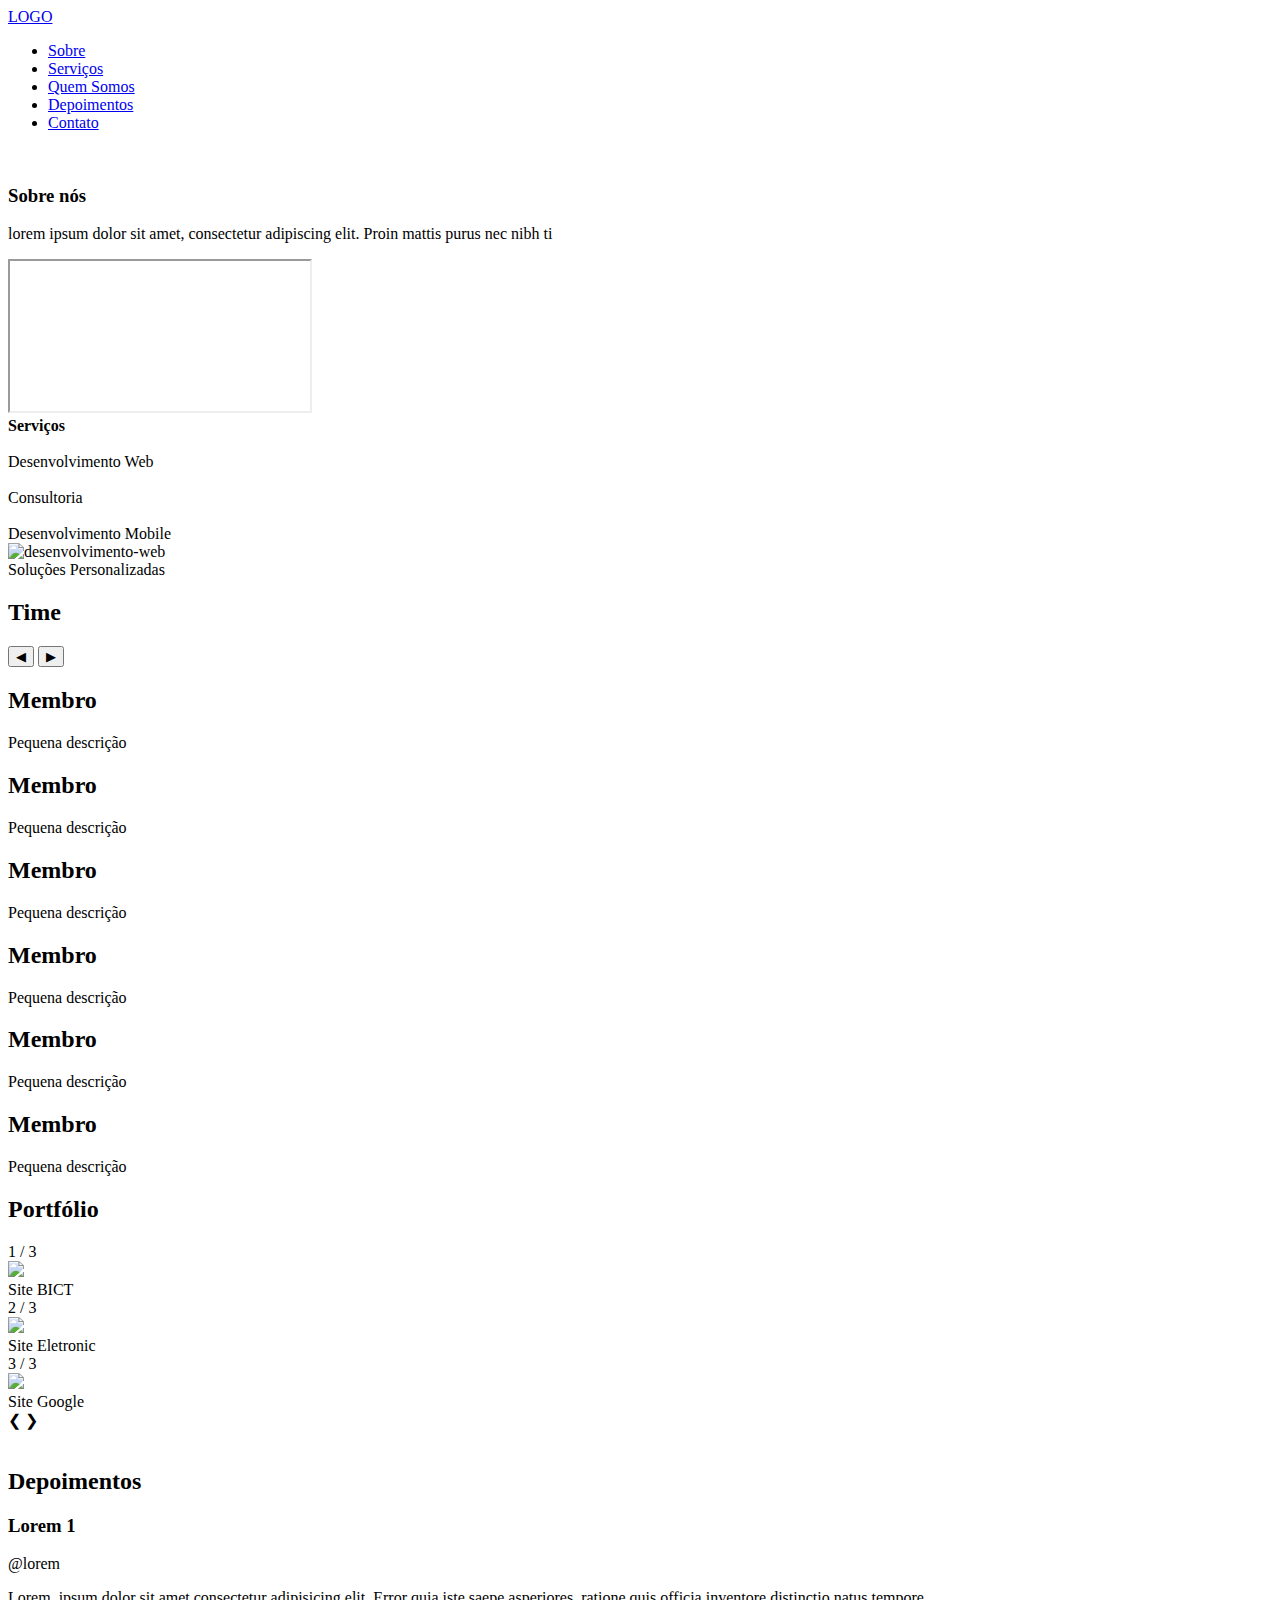
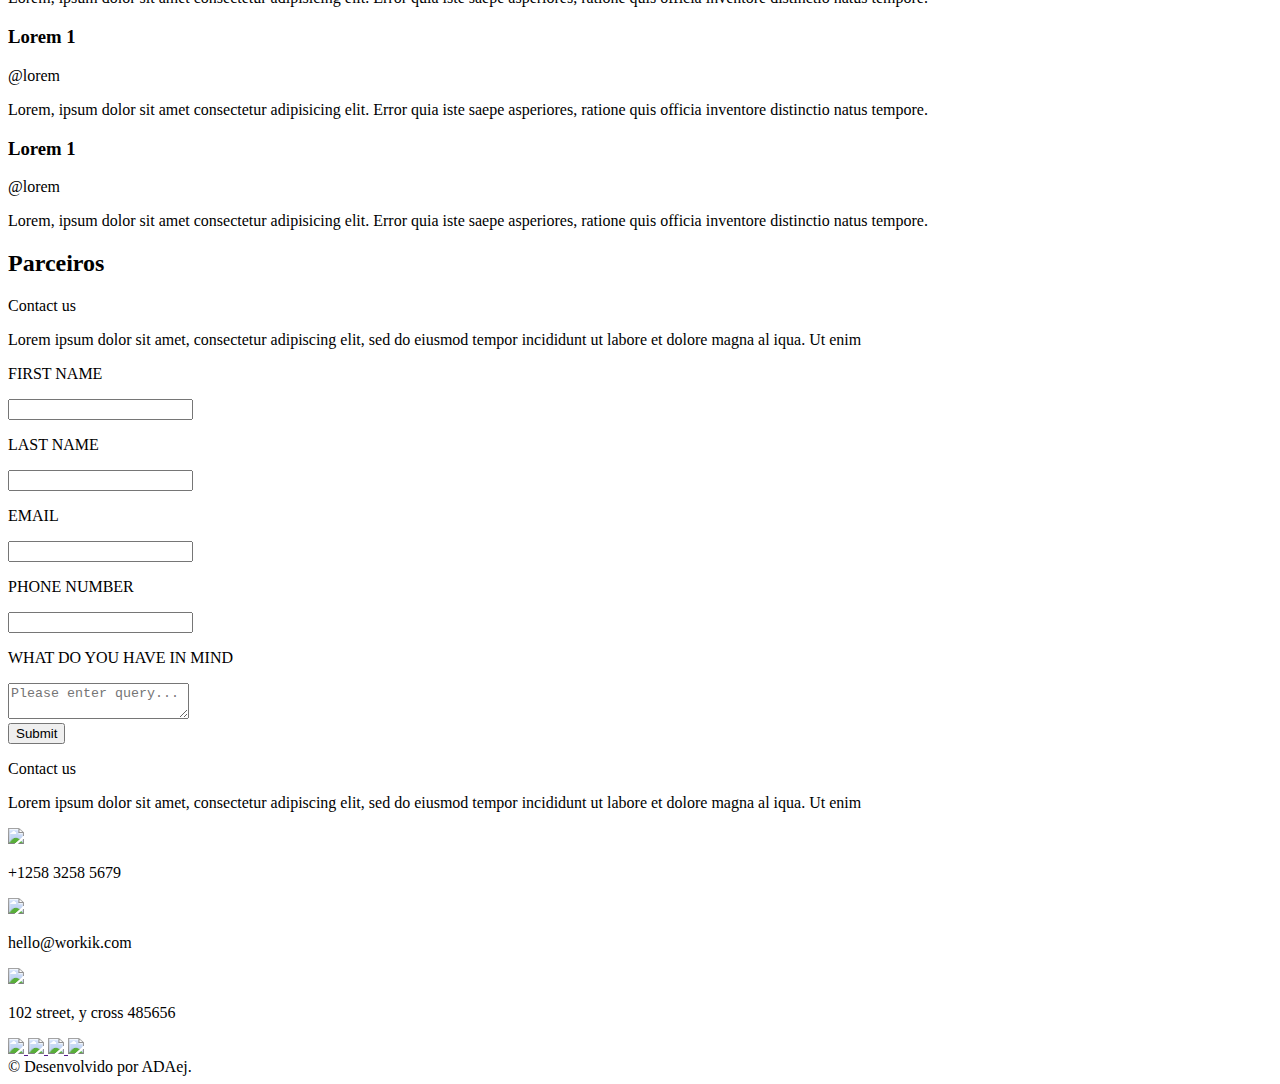
==== index.html @ 1f0f3c79 "Merge pull request #1 from devmarcosantonio/main" ====
<!DOCTYPE html>
<html lang="pt-br">
<head>
    <meta charset="UTF-8">
    <meta name="viewport" content="width=device-width, initial-scale=1.0">

    <link rel="stylesheet" href="./src/css/navbar.css">
    <link rel="stylesheet" href="./src/css/tela_principal.css">
    <link rel="stylesheet" href="./src/css/sobre.css">
    <link rel="stylesheet" href="./src/css/servicos.css">
    <link rel="stylesheet" href="./src/css/time.css">
    <link rel="stylesheet" href="./src/css/portfolio.css">
    <link rel="stylesheet" href="./src/css/depoimentos.css">
    <link rel="stylesheet" href="./src/css/parceiros.css">
    <link rel="stylesheet" href="./src/css/contact_us.css">
    <link rel="stylesheet" href="./src/css/footer.css">
    <link rel="stylesheet" href="./src/css/global.css">
    
</head>

<body>
    <header>
        <nav>
          <a class="logo" href="/">LOGO</a>

          <div class="mobile-menu">
            <div class="line1"></div>
            <div class="line2"></div>
            <div class="line3"></div>
          </div>
          
          <ul class="nav-list">
            <li><a href="#Sobre">Sobre</a></li>
            <li><a href="#Servicos">Serviços</a></li>
            <li><a href="#Quem">Quem Somos</a></li>
            <li><a href="#Depoimentos">Depoimentos</a></li>
            <li><a href="#Contato">Contato</a></li>
          </ul>
        </nav>
    </header>

    <section>
        <div class="container-tela-principal">
            <img class="image-tela-principal" src="./src/img/tela_principal.png" alt="">
            <div class="text-tela-principal">
                <span id="changingText"></span>
                <div class="barra-digitacao"></div>
            </div>
        </div>
    </section>

    <section>
        <div class="container-sobrenos">   
            <div class="txt-sobrenos">
                <h3 class="title">Sobre nós</h3>
                <p>lorem ipsum dolor sit amet, consectetur adipiscing elit. Proin mattis purus nec nibh ti</p>
            </div>
            <div class="video-sobrenos">
                <iframe src="https://www.youtube.com/embed/tgbNymZ7vqY"></iframe>
            </div>
        </div>
    </section>

    <section>
        <div class="title-servicos">
            <b>Serviços</b>
        </div>
        <div class="container-servicos">
            <div>
                <img src="./src/img/desenvolvimento-web.png" alt="">
                <br>Desenvolvimento Web
            </div>
            <div>
                <img src="./src/img/consultoria.jpeg" alt="">
                <br>Consultoria
            </div>
            <div>
                <img src="./src/img/desenvolvimento-mobile.png" alt="">
                <br>Desenvolvimento Mobile
            </div>
            <div>
                <img src="./src/img/solucoes-personalizadas.png" alt="desenvolvimento-web">
                <br>Soluções Personalizadas
            </div>
        </div>
    </section>

    <section class="page_time">
        <h2 class="title_time">Time</h2>

        <div class="container_time">
            <button class="arrow-left control" aria-label="Previous image">◀</button>
            <button class="arrow-right control" aria-label="Next Image">▶</button>
            
            <div class="gallery-wrapper">
             
                <div class="item current-item">
                    <div class="photo_member"> </div>
                    <h2 class="name_member">Membro</h2>
                    <p class="description">Pequena descrição</p>
                </div>
                <div class="item current-item">
                    <div class="photo_member"></div>
                    <h2 class="name_member">Membro</h2>
                    <p class="description">Pequena descrição</p>
                </div>
                <div class="item current-item">
                    <div class="photo_member"></div>
                    <h2 class="name_member">Membro</h2>
                    <p class="description">Pequena descrição</p>
                </div>
                <div class="item current-item">
                    <div class="photo_member"> </div>
                    <h2 class="name_member">Membro</h2>
                    <p class="description">Pequena descrição</p>
                </div>
                <div class="item current-item">
                    <div class="photo_member"></div>
                    <h2 class="name_member">Membro</h2>
                    <p class="description">Pequena descrição</p>
                </div>
                <div class="item current-item">
                    <div class="photo_member"></div>
                    <h2 class="name_member">Membro</h2>
                    <p class="description">Pequena descrição</p>
                </div>
          </div>
        </div>
    </section>

    <section>
        <div class="slideshow-container">
            <h2 class="titulo">Portfólio</h2>
            <div class="mySlides fade">
            <div class="numbertext">1 / 3</div>
            <img src="./src/img/portifolio-exemplo1.png" style="width:100%">
            <div class="text">Site BICT</div>
            </div>
        
            <div class="mySlides fade">
            <div class="numbertext">2 / 3</div>
            <img src="./src/img/portifolio-exemplo2.png" style="width:100%">
            <div class="text">Site Eletronic</div>
            </div>
        
            <div class="mySlides fade">
            <div class="numbertext">3 / 3</div>
            <img src="./src/img/portifolio-exemplo3.png" style="width:100%">
            <div class="text">Site Google</div>
            </div>
        
            
            <a class="prev" onclick="plusSlides(-1)">&#10094;</a>
            <a class="next" onclick="plusSlides(1)">&#10095;</a>
        </div>
        <br>
        
        <div style="text-align:center">
            <span class="dot" onclick="currentSlide(1)"></span>
            <span class="dot" onclick="currentSlide(2)"></span>
            <span class="dot" onclick="currentSlide(3)"></span>
        </div>
    </section>

    <section class="page_depoimentos" >
        
        <h2 class="title_depoimentos">Depoimentos</h2>
        
        <div class="container_depoimentos">
          
            <div class="item_depoimentos">
                <div class="header_itemdepoimentos">
                    <div class="picture_depoimentos"> </div>
                    
                    <div class="name_nick_item_depoimentos">
                        <h3 >Lorem 1</h3>
                        <p> @lorem</p>
                    </div>
                </div>


                <p>Lorem, ipsum dolor sit amet consectetur adipisicing elit. Error quia iste saepe asperiores, ratione quis officia inventore distinctio natus tempore.</p>
    
            </div>
    
            <div class="item_depoimentos">

                <div class="header_itemdepoimentos">
                    <div class="picture_depoimentos"> </div>
                    
                    <div class="name_nick_item_depoimentos">
                        <h3 >Lorem 1</h3>
                        <p> @lorem</p>
                    </div>
                </div>
                <p>Lorem, ipsum dolor sit amet consectetur adipisicing elit. Error quia iste saepe asperiores, ratione quis officia inventore distinctio natus tempore.</p>
    
            </div>

            <div class="item_depoimentos">

                <div class="header_itemdepoimentos">
                    <div class="picture_depoimentos"> </div>
                    
                    <div class="name_nick_item_depoimentos">
                        <h3 >Lorem 1</h3>
                        <p> @lorem</p>
                    </div>
                </div>
                <p>Lorem, ipsum dolor sit amet consectetur adipisicing elit. Error quia iste saepe asperiores, ratione quis officia inventore distinctio natus tempore.</p>
    
            </div>
    
         </div>
    </section>

    <section class="page_parceiros">
        <h2 class="title_parceiros title_depoimentos">Parceiros</h2>

        <div class="container_parceiros">
            
            <div class="item_parceiros"></div>
            <div class="item_parceiros"></div>

        </div>
    </section>

    <section>
        <div class="contact_us_green">
            <div class="responsive-container-block big-container">
                <div class="responsive-container-block container">
                    <div class="responsive-cell-block wk-tab-12 wk-mobile-12 wk-desk-7 wk-ipadp-10 line" id="i69b-2">
                        <form class="form-box">
                            
                            <div class="container-block form-wrapper">
                                
                                <div class="head-text-box">
                                    <p class="text-blk contactus-head">
                                    Contact us
                                    </p>
                                    <p class="text-blk contactus-subhead">
                                    Lorem ipsum dolor sit amet, consectetur adipiscing elit, sed do eiusmod tempor incididunt ut labore et dolore magna al iqua. Ut enim
                                    </p>
                                </div>
                            
                                <div class="responsive-container-block">
                                    
                                    <div class="responsive-cell-block wk-ipadp-6 wk-tab-12 wk-mobile-12 wk-desk-6" id="i10mt-6">
                                        <p class="text-blk input-title">
                                        FIRST NAME
                                        </p>
                                        <input class="input" id="ijowk-6" name="FirstName">
                                    </div>

                                    <div class="responsive-cell-block wk-desk-6 wk-ipadp-6 wk-tab-12 wk-mobile-12">
                                        <p class="text-blk input-title">
                                        LAST NAME
                                        </p>
                                        <input class="input" id="indfi-4" name="Last Name">
                                    </div>

                                    <div class="responsive-cell-block wk-desk-6 wk-ipadp-6 wk-tab-12 wk-mobile-12">
                                        <p class="text-blk input-title">
                                        EMAIL
                                        </p>
                                        <input class="input" id="ipmgh-6" name="Email">
                                    </div>

                                    <div class="responsive-cell-block wk-desk-6 wk-ipadp-6 wk-tab-12 wk-mobile-12">
                                        <p class="text-blk input-title">
                                        PHONE NUMBER
                                        </p>
                                        <input class="input" id="imgis-5" name="PhoneNumber">
                                    </div>

                                    <div class="responsive-cell-block wk-tab-12 wk-mobile-12 wk-desk-12 wk-ipadp-12" id="i634i-6">
                                        <p class="text-blk input-title">
                                        WHAT DO YOU HAVE IN MIND
                                        </p>
                                        <textarea class="textinput" id="i5vyy-6" placeholder="Please enter query..."></textarea>
                                    </div>

                                </div>

                                <div class="btn-wrapper">
                                    <button class="submit-btn">
                                    Submit
                                </button>
                                </div>

                            </div>

                        </form>
                    </div>
                    
                    <div class="responsive-cell-block wk-tab-12 wk-mobile-12 wk-desk-5 wk-ipadp-10" id="ifgi">
                        <div class="container-box">
                            <div class="text-content">
                                <p class="text-blk contactus-head">
                                    Contact us
                                </p>
                                <p class="text-blk contactus-subhead">
                                    Lorem ipsum dolor sit amet, consectetur adipiscing elit, sed do eiusmod tempor incididunt ut labore et dolore magna al iqua. Ut enim
                                </p>
                            </div>

                            <div class="workik-contact-bigbox">

                                <div class="workik-contact-box">

                                    <div class="phone text-box">
                                        <img class="contact-svg" src="https://workik-widget-assets.s3.amazonaws.com/widget-assets/images/ET21.jpg">
                                        <p class="contact-text">
                                            +1258 3258 5679
                                        </p>
                                    </div>

                                    <div class="address text-box">
                                        <img class="contact-svg" src="https://workik-widget-assets.s3.amazonaws.com/widget-assets/images/ET22.jpg">
                                        <p class="contact-text">
                                            hello@workik.com
                                        </p>
                                    </div>

                                    <div class="mail text-box">
                                        <img class="contact-svg" src="https://workik-widget-assets.s3.amazonaws.com/widget-assets/images/ET23.jpg">
                                        <p class="contact-text">
                                            102 street, y cross 485656
                                        </p>
                                    </div>
                                </div>
                                <div class="social-media-links">
                                    <a href="">
                                    <img class="social-svg" id="is9ym" src="https://workik-widget-assets.s3.amazonaws.com/widget-assets/images/gray-mail.svg">
                                    </a>
                                    <a href="">
                                    <img class="social-svg" id="i706n" src="https://workik-widget-assets.s3.amazonaws.com/widget-assets/images/gray-twitter.svg">
                                    </a>
                                    <a href="">
                                    <img class="social-svg" id="ib9ve" src="https://workik-widget-assets.s3.amazonaws.com/widget-assets/images/gray-insta.svg">
                                    </a>
                                    <a href="">
                                    <img class="social-svg" id="ie9fx" src="https://workik-widget-assets.s3.amazonaws.com/widget-assets/images/gray-fb.svg">
                                    </a>
                                </div>
                            </div>
                        </div>
                    </div>
                </div>
            </div>
        </div>
    
    </section>

    <footer>
        <div class="es">© Desenvolvido por ADAej. </div>
    </footer>

    <script src="./src/js/navbar.js"></script>
    <script src="./src/js/tela_principal.js"></script>
    <script src="./src/js/portifolio.js"></script>
    <script src="./src/js/time.js"></script>
</body>
</html>
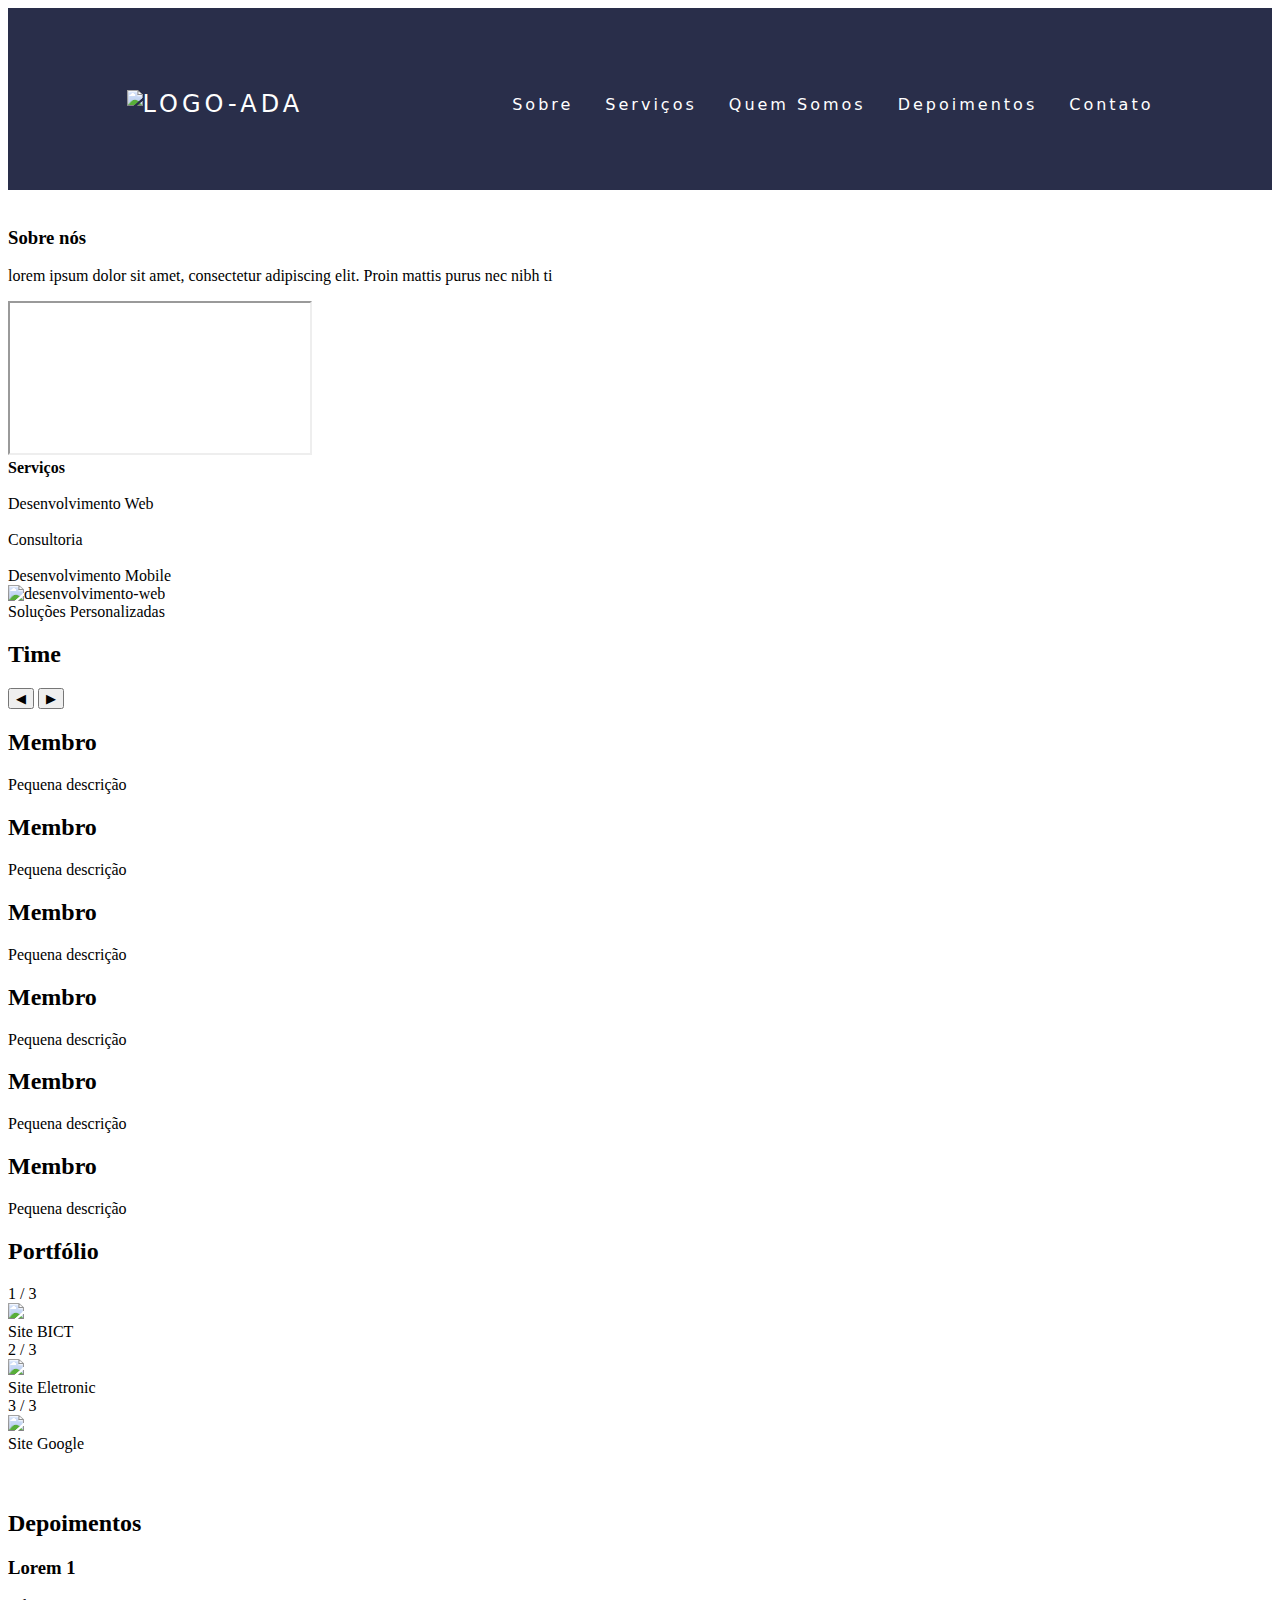
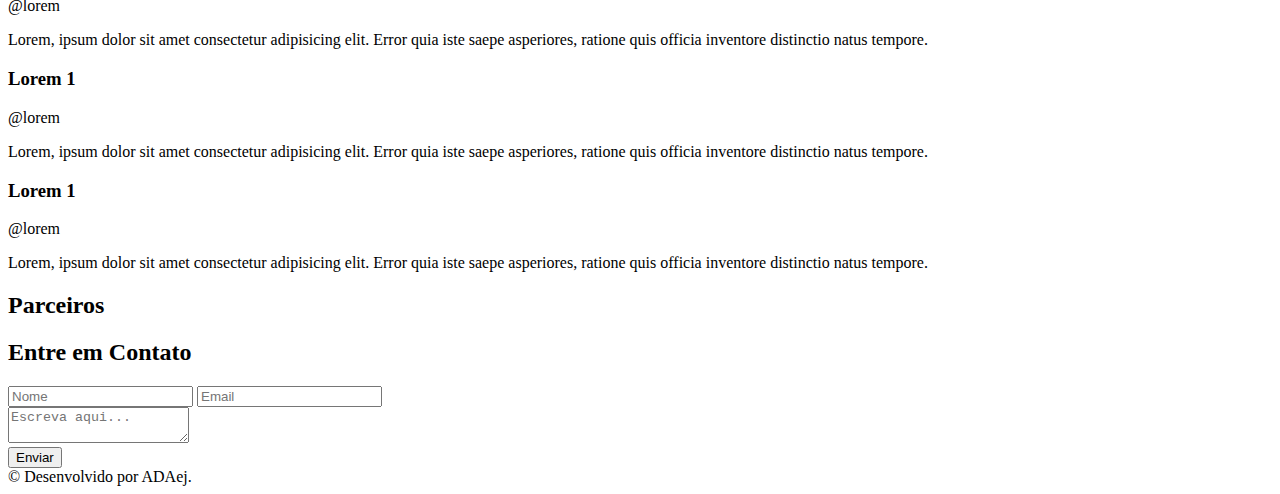
==== commit 2ab3031a: "colocando icon" ====
--- a/index.html
+++ b/index.html
@@ -15,13 +15,15 @@
     <link rel="stylesheet" href="./src/css/contact_us.css">
     <link rel="stylesheet" href="./src/css/footer.css">
     <link rel="stylesheet" href="./src/css/global.css">
-    
+    <link rel="icon" href="./src/icon/Marca_FundoComum_icon.ico">
 </head>
 
 <body>
     <header>
         <nav>
-          <a class="logo" href="/">LOGO</a>
+          <a class="logo" href="#id-container-tela-principal">
+            <img src="./src/img/Marca_fundo_escuro_PNG.png" alt="logo-ada" height= "70px">
+          </a>
 
           <div class="mobile-menu">
             <div class="line1"></div>
@@ -33,14 +35,14 @@
             <li><a href="#Sobre">Sobre</a></li>
             <li><a href="#Servicos">Serviços</a></li>
             <li><a href="#Quem">Quem Somos</a></li>
-            <li><a href="#Depoimentos">Depoimentos</a></li>
+            <li><a href="#id-depoimentos">Depoimentos</a></li>
             <li><a href="#Contato">Contato</a></li>
           </ul>
         </nav>
     </header>
 
     <section>
-        <div class="container-tela-principal">
+        <div class="container-tela-principal" id = "id-container-tela-principal">
             <img class="image-tela-principal" src="./src/img/tela_principal.png" alt="">
             <div class="text-tela-principal">
                 <span id="changingText"></span>
@@ -164,7 +166,7 @@
 
     <section class="page_depoimentos" >
         
-        <h2 class="title_depoimentos">Depoimentos</h2>
+        <h2 class="title_depoimentos" id = "id-depoimentos">Depoimentos</h2>
         
         <div class="container_depoimentos">
           
@@ -225,132 +227,23 @@
         </div>
     </section>
 
-    <section>
-        <div class="contact_us_green">
-            <div class="responsive-container-block big-container">
-                <div class="responsive-container-block container">
-                    <div class="responsive-cell-block wk-tab-12 wk-mobile-12 wk-desk-7 wk-ipadp-10 line" id="i69b-2">
-                        <form class="form-box">
-                            
-                            <div class="container-block form-wrapper">
-                                
-                                <div class="head-text-box">
-                                    <p class="text-blk contactus-head">
-                                    Contact us
-                                    </p>
-                                    <p class="text-blk contactus-subhead">
-                                    Lorem ipsum dolor sit amet, consectetur adipiscing elit, sed do eiusmod tempor incididunt ut labore et dolore magna al iqua. Ut enim
-                                    </p>
-                                </div>
-                            
-                                <div class="responsive-container-block">
-                                    
-                                    <div class="responsive-cell-block wk-ipadp-6 wk-tab-12 wk-mobile-12 wk-desk-6" id="i10mt-6">
-                                        <p class="text-blk input-title">
-                                        FIRST NAME
-                                        </p>
-                                        <input class="input" id="ijowk-6" name="FirstName">
-                                    </div>
-
-                                    <div class="responsive-cell-block wk-desk-6 wk-ipadp-6 wk-tab-12 wk-mobile-12">
-                                        <p class="text-blk input-title">
-                                        LAST NAME
-                                        </p>
-                                        <input class="input" id="indfi-4" name="Last Name">
-                                    </div>
-
-                                    <div class="responsive-cell-block wk-desk-6 wk-ipadp-6 wk-tab-12 wk-mobile-12">
-                                        <p class="text-blk input-title">
-                                        EMAIL
-                                        </p>
-                                        <input class="input" id="ipmgh-6" name="Email">
-                                    </div>
-
-                                    <div class="responsive-cell-block wk-desk-6 wk-ipadp-6 wk-tab-12 wk-mobile-12">
-                                        <p class="text-blk input-title">
-                                        PHONE NUMBER
-                                        </p>
-                                        <input class="input" id="imgis-5" name="PhoneNumber">
-                                    </div>
-
-                                    <div class="responsive-cell-block wk-tab-12 wk-mobile-12 wk-desk-12 wk-ipadp-12" id="i634i-6">
-                                        <p class="text-blk input-title">
-                                        WHAT DO YOU HAVE IN MIND
-                                        </p>
-                                        <textarea class="textinput" id="i5vyy-6" placeholder="Please enter query..."></textarea>
-                                    </div>
-
-                                </div>
-
-                                <div class="btn-wrapper">
-                                    <button class="submit-btn">
-                                    Submit
-                                </button>
-                                </div>
-
-                            </div>
-
-                        </form>
-                    </div>
-                    
-                    <div class="responsive-cell-block wk-tab-12 wk-mobile-12 wk-desk-5 wk-ipadp-10" id="ifgi">
-                        <div class="container-box">
-                            <div class="text-content">
-                                <p class="text-blk contactus-head">
-                                    Contact us
-                                </p>
-                                <p class="text-blk contactus-subhead">
-                                    Lorem ipsum dolor sit amet, consectetur adipiscing elit, sed do eiusmod tempor incididunt ut labore et dolore magna al iqua. Ut enim
-                                </p>
-                            </div>
-
-                            <div class="workik-contact-bigbox">
-
-                                <div class="workik-contact-box">
-
-                                    <div class="phone text-box">
-                                        <img class="contact-svg" src="https://workik-widget-assets.s3.amazonaws.com/widget-assets/images/ET21.jpg">
-                                        <p class="contact-text">
-                                            +1258 3258 5679
-                                        </p>
-                                    </div>
-
-                                    <div class="address text-box">
-                                        <img class="contact-svg" src="https://workik-widget-assets.s3.amazonaws.com/widget-assets/images/ET22.jpg">
-                                        <p class="contact-text">
-                                            hello@workik.com
-                                        </p>
-                                    </div>
-
-                                    <div class="mail text-box">
-                                        <img class="contact-svg" src="https://workik-widget-assets.s3.amazonaws.com/widget-assets/images/ET23.jpg">
-                                        <p class="contact-text">
-                                            102 street, y cross 485656
-                                        </p>
-                                    </div>
-                                </div>
-                                <div class="social-media-links">
-                                    <a href="">
-                                    <img class="social-svg" id="is9ym" src="https://workik-widget-assets.s3.amazonaws.com/widget-assets/images/gray-mail.svg">
-                                    </a>
-                                    <a href="">
-                                    <img class="social-svg" id="i706n" src="https://workik-widget-assets.s3.amazonaws.com/widget-assets/images/gray-twitter.svg">
-                                    </a>
-                                    <a href="">
-                                    <img class="social-svg" id="ib9ve" src="https://workik-widget-assets.s3.amazonaws.com/widget-assets/images/gray-insta.svg">
-                                    </a>
-                                    <a href="">
-                                    <img class="social-svg" id="ie9fx" src="https://workik-widget-assets.s3.amazonaws.com/widget-assets/images/gray-fb.svg">
-                                    </a>
-                                </div>
-                            </div>
-                        </div>
-                    </div>
-                </div>
-            </div>
-        </div>
-    
-    </section>
+    <section class="contact">
+        <h2 class="contact-title">Entre em Contato</h2>
+        <form class="contact-form">
+            <div class="contact-fields">
+                <input class="contact-name" type="text" name="name" id="name" placeholder="Nome">
+                <input class="contact-email" type="email" name="email" id="email" placeholder="Email">
+            </div>
+            <div class="contact-message">
+                <textarea name="message" id="message" placeholder="Escreva aqui..."></textarea>
+            </div>
+            <div class="contact-submit">
+                <button class="submit-button">Enviar</button>
+            </div>
+        </form>
+    </section>
+    
+
 
     <footer>
         <div class="es">© Desenvolvido por ADAej. </div>
--- a/src/css/navbar.css
+++ b/src/css/navbar.css
@@ -0,0 +1,120 @@
+html {
+  scroll-behavior: smooth;
+}
+
+a {
+  color: #fff;
+  text-decoration: none;
+  transition: 0.3s;
+}
+
+a:hover {
+  opacity: 0.7;
+}
+
+.logo {
+  font-size: 24px;
+  text-transform: uppercase;
+  letter-spacing: 4px;
+}
+
+header {
+  position: sticky;
+  z-index: 999;
+  top: 0px;
+}
+
+
+nav {
+  display: flex;
+  justify-content: space-around;
+  align-items: center;
+  font-family: system-ui, -apple-system, Helvetica, Arial, sans-serif;
+  background: #292e4a;
+  height: 8vh;
+  padding: 60px 50px 50px 50px ; 
+}
+
+main {
+  background: url("bg.jpg") no-repeat center center;
+  background-size: cover;
+  height: 92vh;
+}
+
+.nav-list {
+  list-style: none;
+  display: flex;
+}
+
+.nav-list li {
+  letter-spacing: 3px;
+  margin-left: 32px;
+}
+
+.mobile-menu {
+  display: none;
+  cursor: pointer;
+}
+
+.mobile-menu div {
+  width: 32px;
+  height: 2px;
+  background: #fff;
+  margin: 8px;
+  transition: 0.3s;
+}
+
+@media (max-width: 999px) {
+  body {
+    overflow-x: hidden;
+  }
+  .nav-list {
+    position: absolute;
+    top: 8vh;
+    right: 0;
+    width: 50vw;
+    height: 92vh;
+    background: #292e4a;
+    flex-direction: column;
+    align-items: center;
+    justify-content: space-around;
+    transform: translateX(100%);
+    transition: transform 0.3s ease-in;
+  }
+  .nav-list li {
+    margin-left: 0;
+    opacity: 0;
+  }
+  .mobile-menu {
+    display: block;
+  }
+}
+
+.nav-list.active {
+  transform: translateX(0);
+}
+
+@keyframes navLinkFade {
+  from {
+    opacity: 0;
+    transform: translateX(50px);
+  }
+  to {
+    opacity: 1;
+    transform: translateX(0);
+  }
+}
+
+.mobile-menu.active .line1 {
+  transform: rotate(-45deg) translate(-8px, 8px);
+}
+
+.mobile-menu.active .line2 {
+  opacity: 0;
+}
+
+.mobile-menu.active .line3 {
+  transform: rotate(45deg) translate(-5px, -7px);
+}
+
+/* modificações feitas por Duate*/
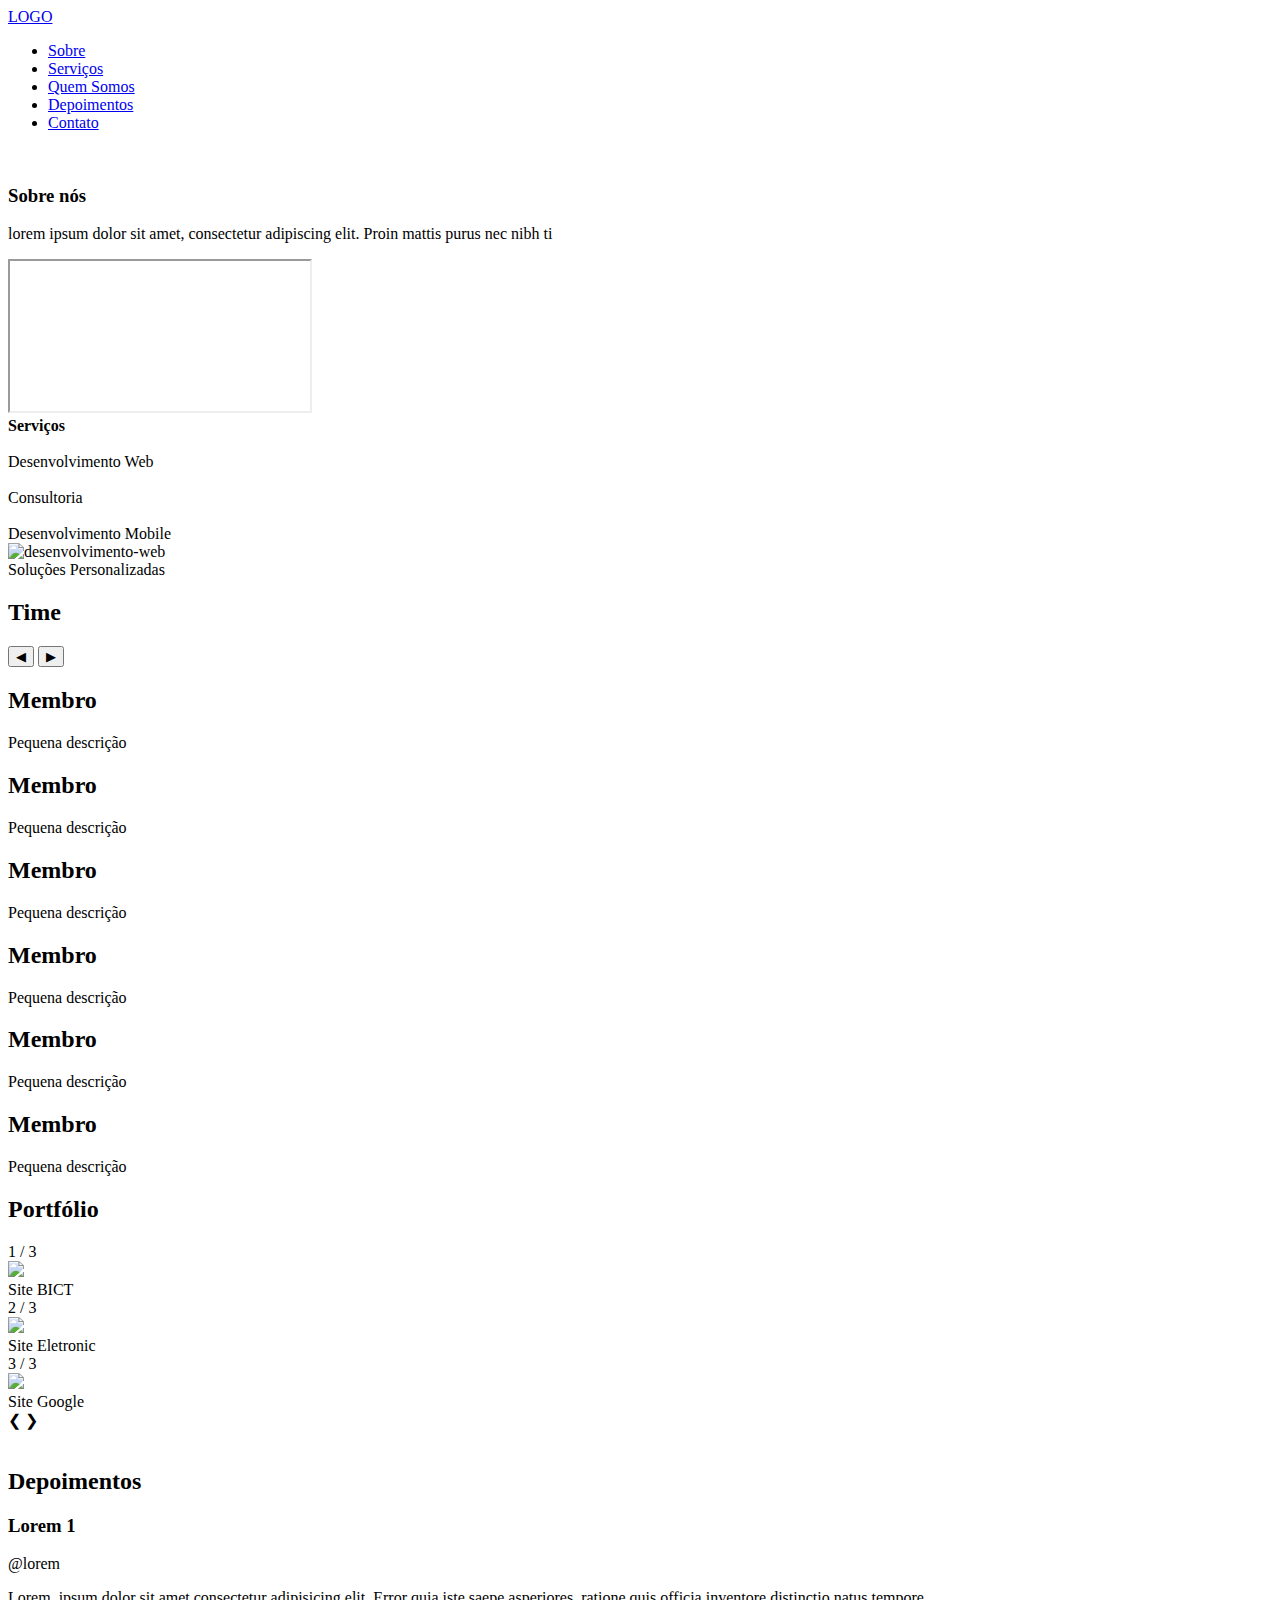
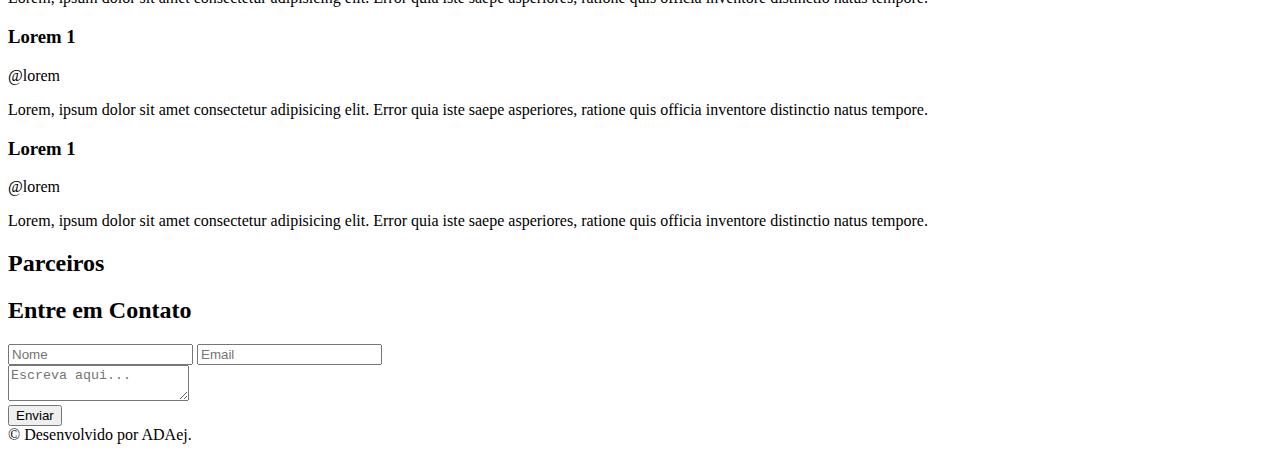
==== commit ad63a5c3: "mudanças navbar" ====
--- a/index.html
+++ b/index.html
@@ -4,26 +4,24 @@
     <meta charset="UTF-8">
     <meta name="viewport" content="width=device-width, initial-scale=1.0">
 
-    <link rel="stylesheet" href="./src/css/navbar.css">
-    <link rel="stylesheet" href="./src/css/tela_principal.css">
-    <link rel="stylesheet" href="./src/css/sobre.css">
-    <link rel="stylesheet" href="./src/css/servicos.css">
-    <link rel="stylesheet" href="./src/css/time.css">
-    <link rel="stylesheet" href="./src/css/portfolio.css">
-    <link rel="stylesheet" href="./src/css/depoimentos.css">
-    <link rel="stylesheet" href="./src/css/parceiros.css">
-    <link rel="stylesheet" href="./src/css/contact_us.css">
-    <link rel="stylesheet" href="./src/css/footer.css">
-    <link rel="stylesheet" href="./src/css/global.css">
-    <link rel="icon" href="./src/icon/Marca_FundoComum_icon.ico">
+    <link rel="stylesheet" href="navbar.css">
+    <link rel="stylesheet" href="tela_principal.css">
+    <link rel="stylesheet" href="sobre.css">
+    <link rel="stylesheet" href="servicos.css">
+    <link rel="stylesheet" href="time.css">
+    <link rel="stylesheet" href="portfolio.css">
+    <link rel="stylesheet" href="depoimentos.css">
+    <link rel="stylesheet" href="parceiros.css">
+    <link rel="stylesheet" href="contact_us.css">
+    <link rel="stylesheet" href="footer.css">
+    <link rel="stylesheet" href="global.css">
+    
 </head>
 
 <body>
     <header>
         <nav>
-          <a class="logo" href="#id-container-tela-principal">
-            <img src="./src/img/Marca_fundo_escuro_PNG.png" alt="logo-ada" height= "70px">
-          </a>
+          <a class="logo" href="/">LOGO</a>
 
           <div class="mobile-menu">
             <div class="line1"></div>
@@ -32,17 +30,17 @@
           </div>
           
           <ul class="nav-list">
-            <li><a href="#Sobre">Sobre</a></li>
-            <li><a href="#Servicos">Serviços</a></li>
-            <li><a href="#Quem">Quem Somos</a></li>
-            <li><a href="#id-depoimentos">Depoimentos</a></li>
-            <li><a href="#Contato">Contato</a></li>
+            <li><a href="#Sobre" class="hvr-grow">Sobre</a></li>
+            <li><a href="#Servicos" class="hvr-grow">Serviços</a></li>
+            <li><a href="#Quem" class="hvr-grow">Quem Somos</a></li>
+            <li><a href="#Depoimentos" class="hvr-grow">Depoimentos</a></li>
+            <li><a href="#Contato" class="hvr-grow">Contato</a></li>
           </ul>
         </nav>
     </header>
 
     <section>
-        <div class="container-tela-principal" id = "id-container-tela-principal">
+        <div class="container-tela-principal">
             <img class="image-tela-principal" src="./src/img/tela_principal.png" alt="">
             <div class="text-tela-principal">
                 <span id="changingText"></span>
@@ -166,7 +164,7 @@
 
     <section class="page_depoimentos" >
         
-        <h2 class="title_depoimentos" id = "id-depoimentos">Depoimentos</h2>
+        <h2 class="title_depoimentos">Depoimentos</h2>
         
         <div class="container_depoimentos">
           
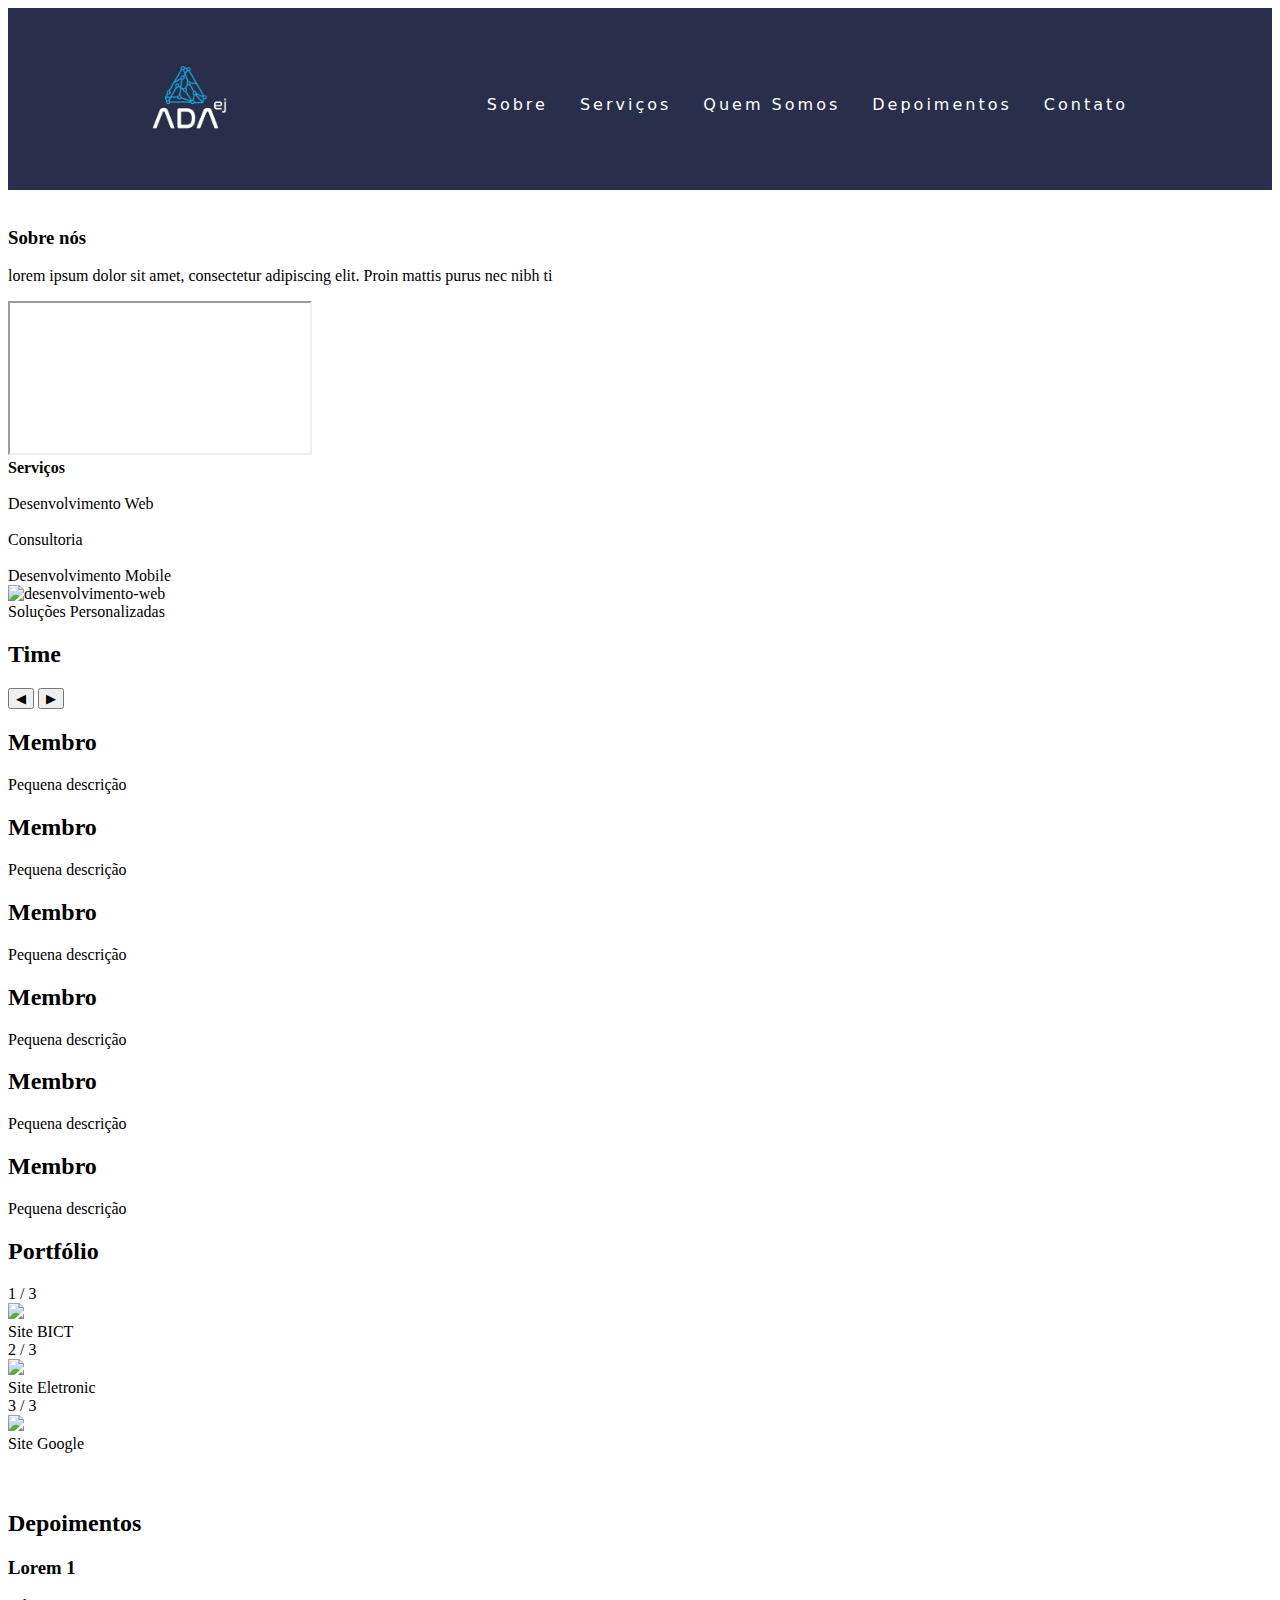
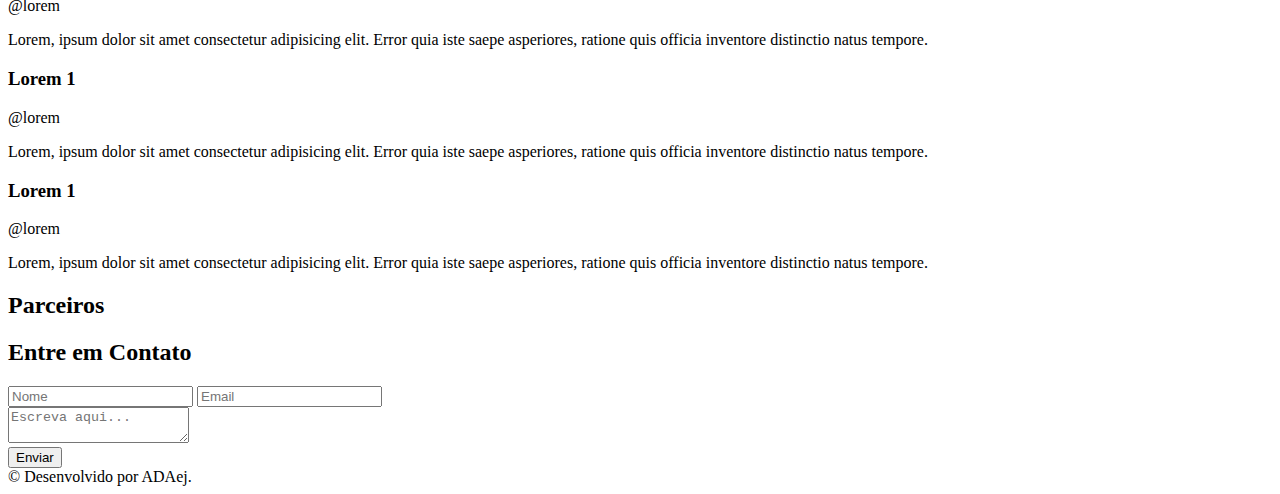
==== commit d870120d: "Merge remote-tracking branch 'origin/branch_duarte'" ====
--- a/index.html
+++ b/index.html
@@ -4,24 +4,26 @@
     <meta charset="UTF-8">
     <meta name="viewport" content="width=device-width, initial-scale=1.0">
 
-    <link rel="stylesheet" href="navbar.css">
-    <link rel="stylesheet" href="tela_principal.css">
-    <link rel="stylesheet" href="sobre.css">
-    <link rel="stylesheet" href="servicos.css">
-    <link rel="stylesheet" href="time.css">
-    <link rel="stylesheet" href="portfolio.css">
-    <link rel="stylesheet" href="depoimentos.css">
-    <link rel="stylesheet" href="parceiros.css">
-    <link rel="stylesheet" href="contact_us.css">
-    <link rel="stylesheet" href="footer.css">
-    <link rel="stylesheet" href="global.css">
-    
+    <link rel="stylesheet" href="./src/css/navbar.css">
+    <link rel="stylesheet" href="./src/css/tela_principal.css">
+    <link rel="stylesheet" href="./src/css/sobre.css">
+    <link rel="stylesheet" href="./src/css/servicos.css">
+    <link rel="stylesheet" href="./src/css/time.css">
+    <link rel="stylesheet" href="./src/css/portfolio.css">
+    <link rel="stylesheet" href="./src/css/depoimentos.css">
+    <link rel="stylesheet" href="./src/css/parceiros.css">
+    <link rel="stylesheet" href="./src/css/contact_us.css">
+    <link rel="stylesheet" href="./src/css/footer.css">
+    <link rel="stylesheet" href="./src/css/global.css">
+    <link rel="icon" href="./src/icon/Marca_FundoComum_icon.ico">
 </head>
 
 <body>
     <header>
         <nav>
-          <a class="logo" href="/">LOGO</a>
+          <a class="logo" href="#id-container-tela-principal">
+            <img src="./src/img/Marca_fundo_escuro_PNG.png" alt="logo-ada" height= "70px">
+          </a>
 
           <div class="mobile-menu">
             <div class="line1"></div>
@@ -30,17 +32,17 @@
           </div>
           
           <ul class="nav-list">
-            <li><a href="#Sobre" class="hvr-grow">Sobre</a></li>
-            <li><a href="#Servicos" class="hvr-grow">Serviços</a></li>
-            <li><a href="#Quem" class="hvr-grow">Quem Somos</a></li>
-            <li><a href="#Depoimentos" class="hvr-grow">Depoimentos</a></li>
-            <li><a href="#Contato" class="hvr-grow">Contato</a></li>
+            <li><a href="#Sobre">Sobre</a></li>
+            <li><a href="#Servicos">Serviços</a></li>
+            <li><a href="#Quem">Quem Somos</a></li>
+            <li><a href="#id-depoimentos">Depoimentos</a></li>
+            <li><a href="#Contato">Contato</a></li>
           </ul>
         </nav>
     </header>
 
     <section>
-        <div class="container-tela-principal">
+        <div class="container-tela-principal" id = "id-container-tela-principal">
             <img class="image-tela-principal" src="./src/img/tela_principal.png" alt="">
             <div class="text-tela-principal">
                 <span id="changingText"></span>
@@ -164,7 +166,7 @@
 
     <section class="page_depoimentos" >
         
-        <h2 class="title_depoimentos">Depoimentos</h2>
+        <h2 class="title_depoimentos" id = "id-depoimentos">Depoimentos</h2>
         
         <div class="container_depoimentos">
           
--- a/src/css/navbar.css
+++ b/src/css/navbar.css
@@ -0,0 +1,120 @@
+html {
+  scroll-behavior: smooth;
+}
+
+a {
+  color: #fff;
+  text-decoration: none;
+  transition: 0.3s;
+}
+
+a:hover {
+  opacity: 0.7;
+}
+
+.logo {
+  font-size: 24px;
+  text-transform: uppercase;
+  letter-spacing: 4px;
+}
+
+header {
+  position: sticky;
+  z-index: 999;
+  top: 0px;
+}
+
+
+nav {
+  display: flex;
+  justify-content: space-around;
+  align-items: center;
+  font-family: system-ui, -apple-system, Helvetica, Arial, sans-serif;
+  background: #292e4a;
+  height: 8vh;
+  padding: 60px 50px 50px 50px ; 
+}
+
+main {
+  background: url("bg.jpg") no-repeat center center;
+  background-size: cover;
+  height: 92vh;
+}
+
+.nav-list {
+  list-style: none;
+  display: flex;
+}
+
+.nav-list li {
+  letter-spacing: 3px;
+  margin-left: 32px;
+}
+
+.mobile-menu {
+  display: none;
+  cursor: pointer;
+}
+
+.mobile-menu div {
+  width: 32px;
+  height: 2px;
+  background: #fff;
+  margin: 8px;
+  transition: 0.3s;
+}
+
+@media (max-width: 999px) {
+  body {
+    overflow-x: hidden;
+  }
+  .nav-list {
+    position: absolute;
+    top: 8vh;
+    right: 0;
+    width: 50vw;
+    height: 92vh;
+    background: #292e4a;
+    flex-direction: column;
+    align-items: center;
+    justify-content: space-around;
+    transform: translateX(100%);
+    transition: transform 0.3s ease-in;
+  }
+  .nav-list li {
+    margin-left: 0;
+    opacity: 0;
+  }
+  .mobile-menu {
+    display: block;
+  }
+}
+
+.nav-list.active {
+  transform: translateX(0);
+}
+
+@keyframes navLinkFade {
+  from {
+    opacity: 0;
+    transform: translateX(50px);
+  }
+  to {
+    opacity: 1;
+    transform: translateX(0);
+  }
+}
+
+.mobile-menu.active .line1 {
+  transform: rotate(-45deg) translate(-8px, 8px);
+}
+
+.mobile-menu.active .line2 {
+  opacity: 0;
+}
+
+.mobile-menu.active .line3 {
+  transform: rotate(45deg) translate(-5px, -7px);
+}
+
+/* modificações feitas por Duate*/
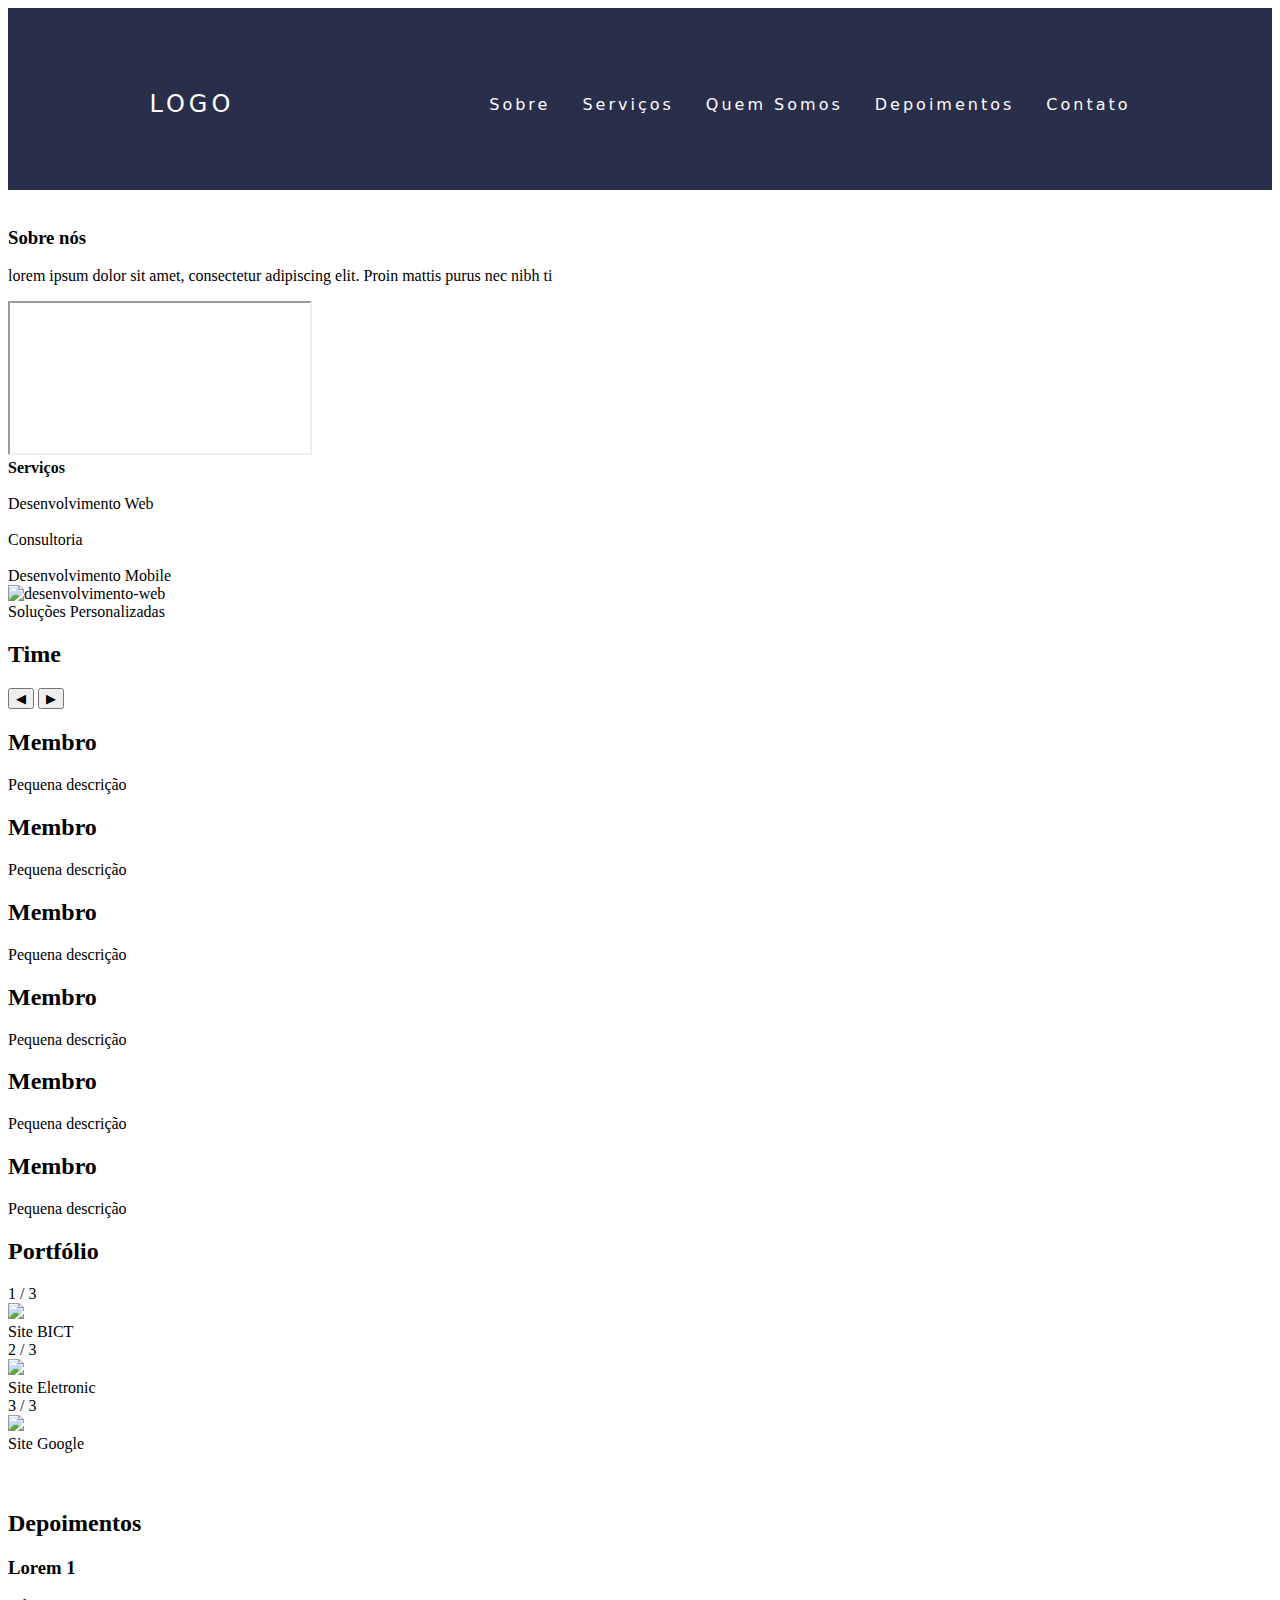
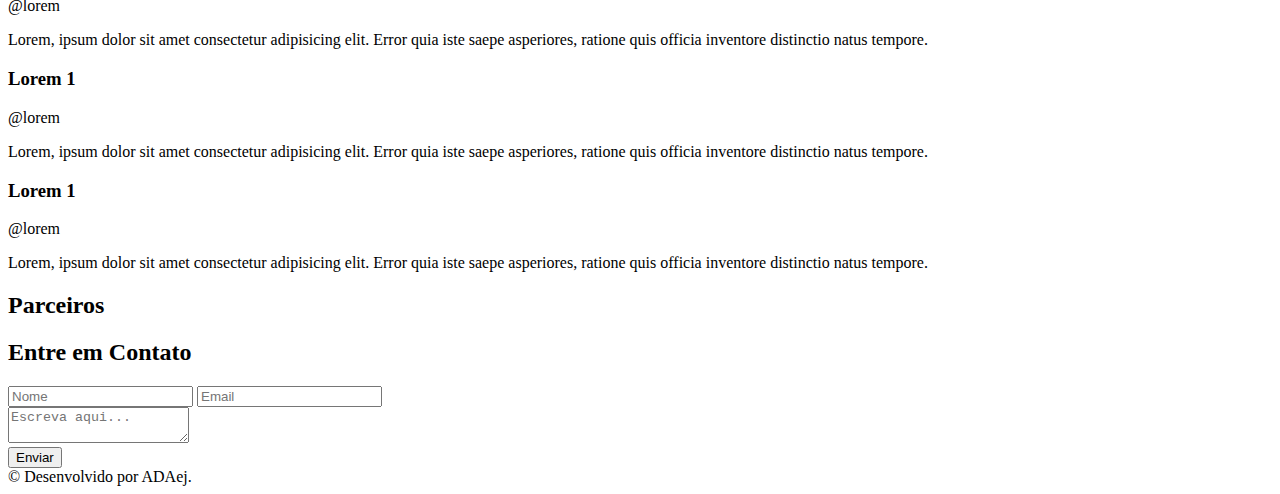
==== commit 24656650: "ajustando as referencias pros arquivos css" ====
--- a/index.html
+++ b/index.html
@@ -15,15 +15,15 @@
     <link rel="stylesheet" href="./src/css/contact_us.css">
     <link rel="stylesheet" href="./src/css/footer.css">
     <link rel="stylesheet" href="./src/css/global.css">
-    <link rel="icon" href="./src/icon/Marca_FundoComum_icon.ico">
+
+    
+    
 </head>
 
 <body>
     <header>
         <nav>
-          <a class="logo" href="#id-container-tela-principal">
-            <img src="./src/img/Marca_fundo_escuro_PNG.png" alt="logo-ada" height= "70px">
-          </a>
+          <a class="logo" href="/">LOGO</a>
 
           <div class="mobile-menu">
             <div class="line1"></div>
@@ -32,17 +32,17 @@
           </div>
           
           <ul class="nav-list">
-            <li><a href="#Sobre">Sobre</a></li>
-            <li><a href="#Servicos">Serviços</a></li>
-            <li><a href="#Quem">Quem Somos</a></li>
-            <li><a href="#id-depoimentos">Depoimentos</a></li>
-            <li><a href="#Contato">Contato</a></li>
+            <li><a href="#Sobre" class="hvr-grow">Sobre</a></li>
+            <li><a href="#Servicos" class="hvr-grow">Serviços</a></li>
+            <li><a href="#Quem" class="hvr-grow">Quem Somos</a></li>
+            <li><a href="#Depoimentos" class="hvr-grow">Depoimentos</a></li>
+            <li><a href="#Contato" class="hvr-grow">Contato</a></li>
           </ul>
         </nav>
     </header>
 
     <section>
-        <div class="container-tela-principal" id = "id-container-tela-principal">
+        <div class="container-tela-principal">
             <img class="image-tela-principal" src="./src/img/tela_principal.png" alt="">
             <div class="text-tela-principal">
                 <span id="changingText"></span>
@@ -166,7 +166,7 @@
 
     <section class="page_depoimentos" >
         
-        <h2 class="title_depoimentos" id = "id-depoimentos">Depoimentos</h2>
+        <h2 class="title_depoimentos">Depoimentos</h2>
         
         <div class="container_depoimentos">
           
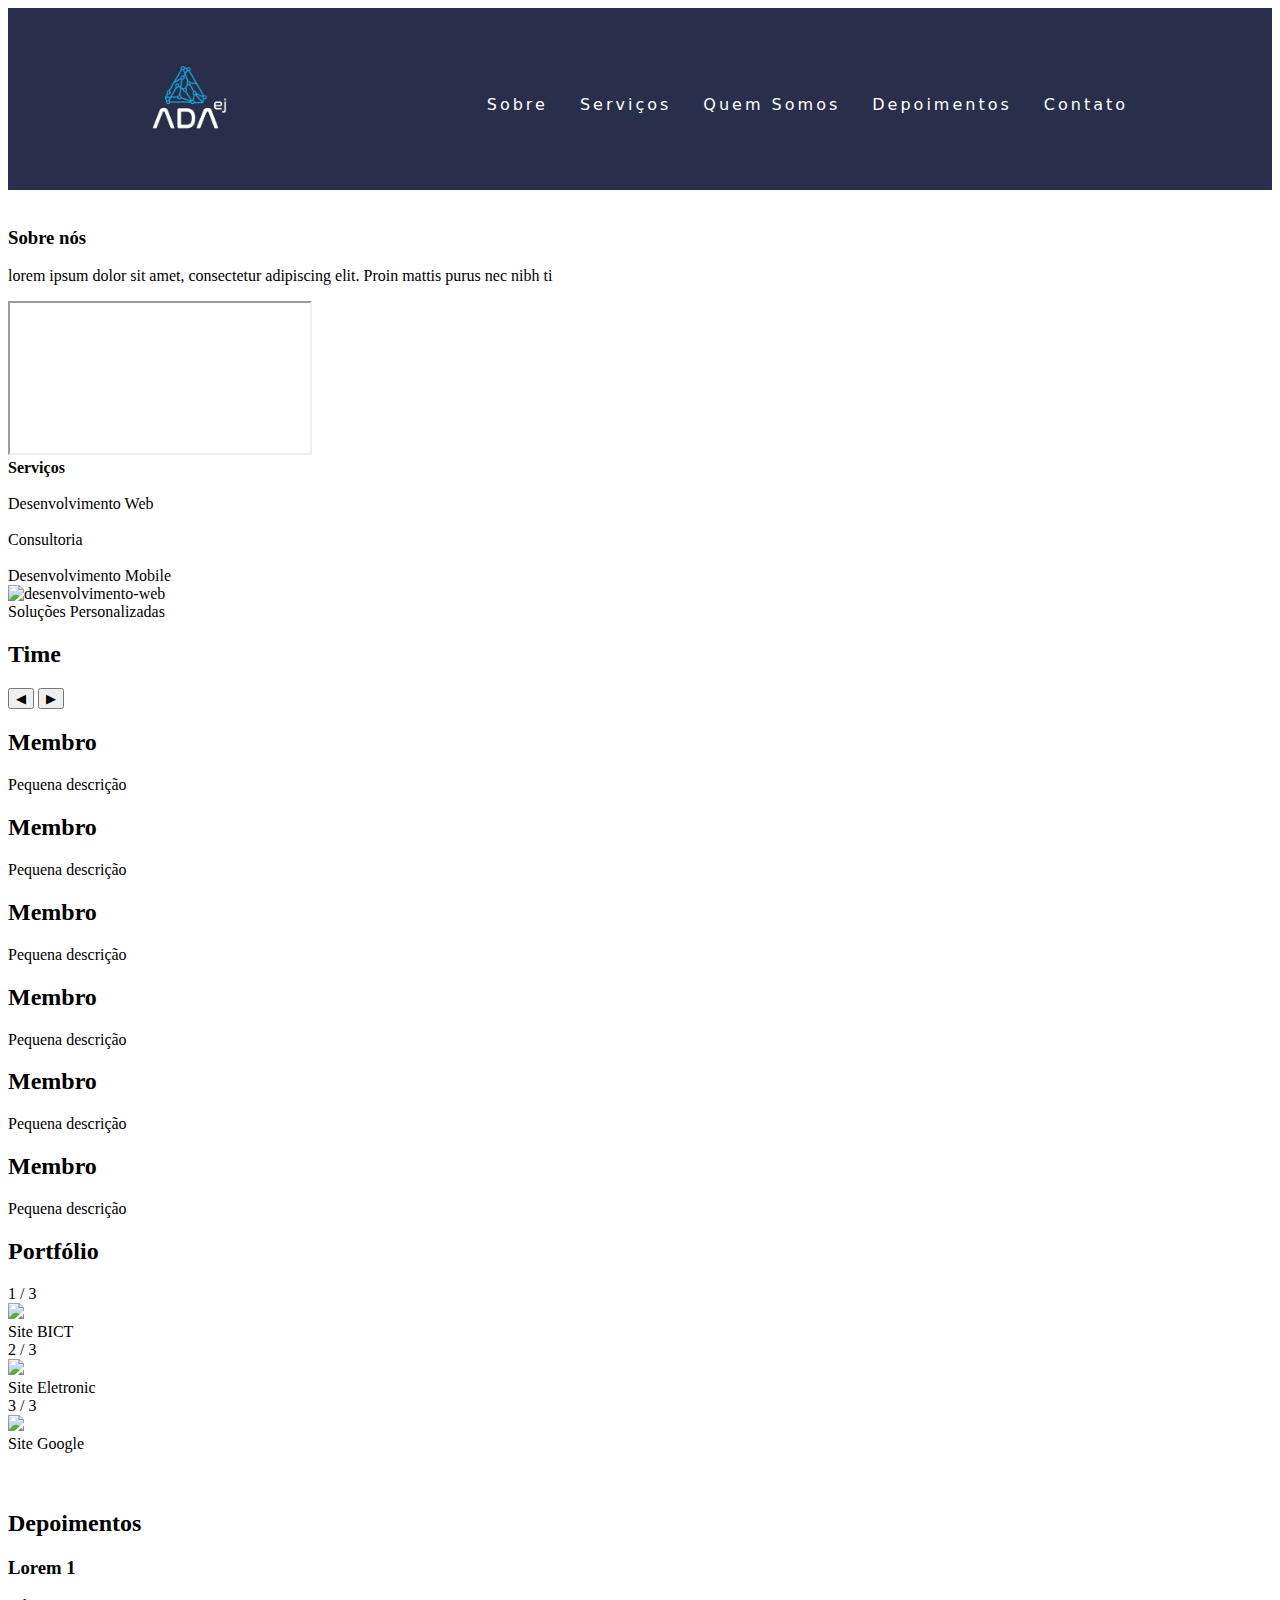
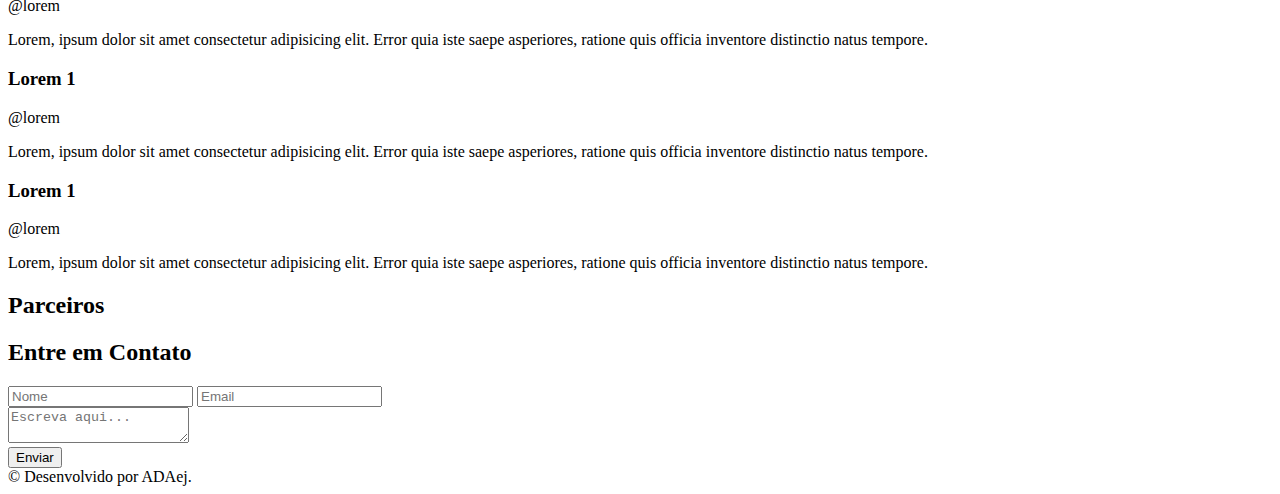
==== commit 9e57c6a3: "adicionando classe nos botoes do nav" ====
--- a/index.html
+++ b/index.html
@@ -15,15 +15,15 @@
     <link rel="stylesheet" href="./src/css/contact_us.css">
     <link rel="stylesheet" href="./src/css/footer.css">
     <link rel="stylesheet" href="./src/css/global.css">
-
-    
-    
+    <link rel="icon" href="./src/icon/Marca_FundoComum_icon.ico">
 </head>
 
 <body>
     <header>
         <nav>
-          <a class="logo" href="/">LOGO</a>
+          <a class="logo" href="#id-container-tela-principal">
+            <img src="./src/img/Marca_fundo_escuro_PNG.png" alt="logo-ada" height= "70px">
+          </a>
 
           <div class="mobile-menu">
             <div class="line1"></div>
@@ -42,7 +42,7 @@
     </header>
 
     <section>
-        <div class="container-tela-principal">
+        <div class="container-tela-principal" id = "id-container-tela-principal">
             <img class="image-tela-principal" src="./src/img/tela_principal.png" alt="">
             <div class="text-tela-principal">
                 <span id="changingText"></span>
@@ -166,7 +166,7 @@
 
     <section class="page_depoimentos" >
         
-        <h2 class="title_depoimentos">Depoimentos</h2>
+        <h2 class="title_depoimentos" id = "id-depoimentos">Depoimentos</h2>
         
         <div class="container_depoimentos">
           
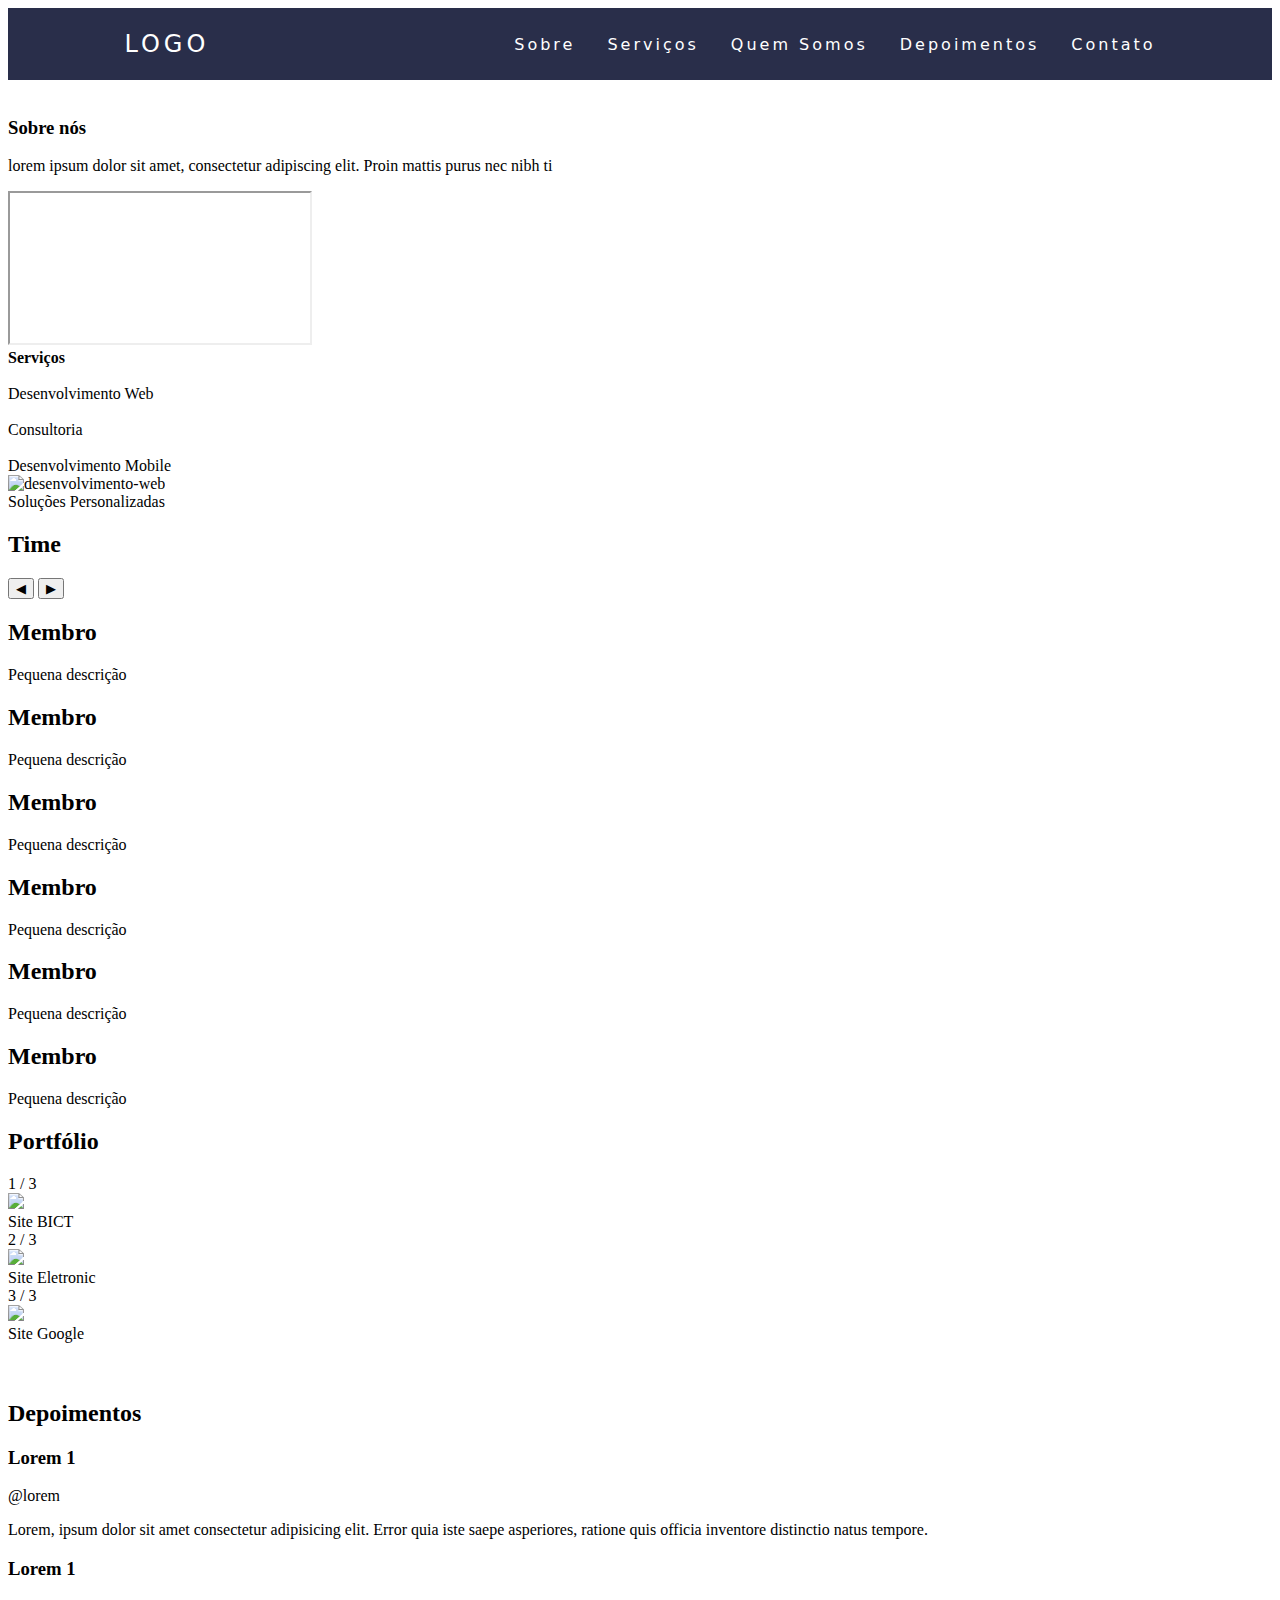
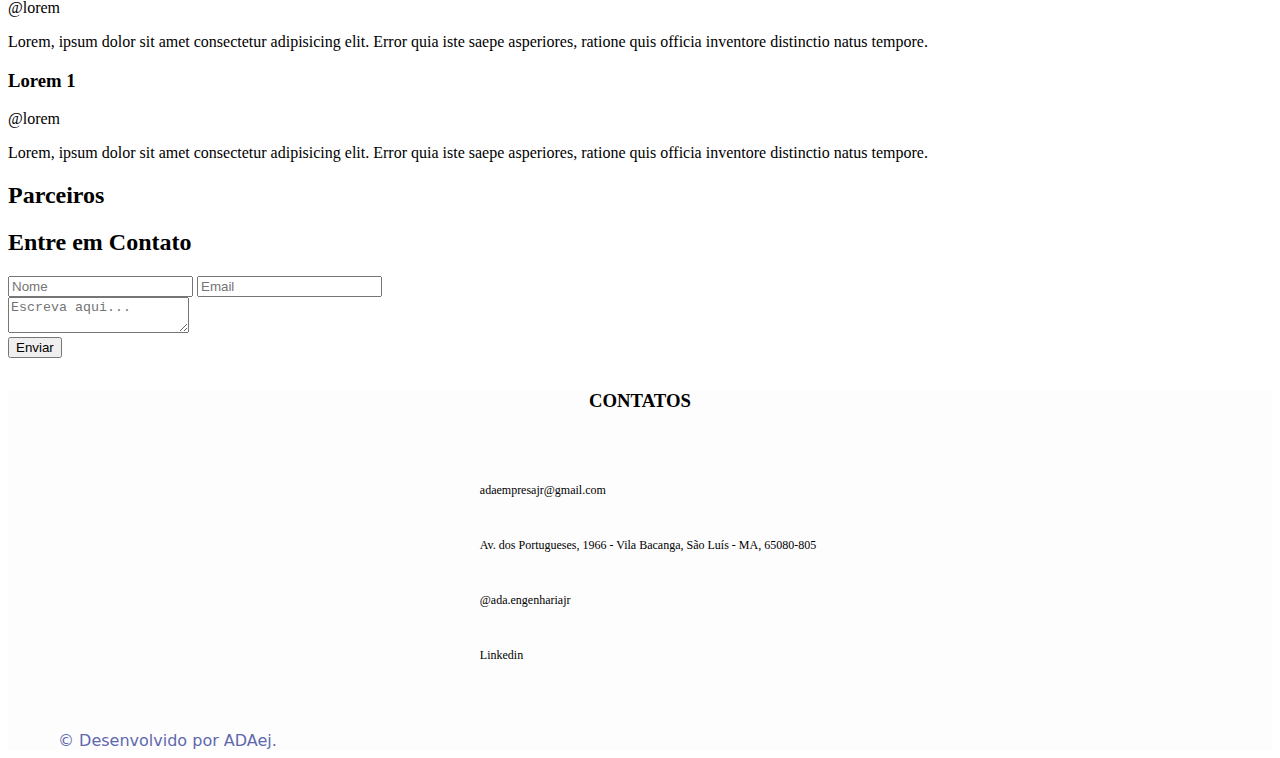
==== commit 9ead5077: "melhoria em footer" ====
--- a/index.html
+++ b/index.html
@@ -15,15 +15,13 @@
     <link rel="stylesheet" href="./src/css/contact_us.css">
     <link rel="stylesheet" href="./src/css/footer.css">
     <link rel="stylesheet" href="./src/css/global.css">
-    <link rel="icon" href="./src/icon/Marca_FundoComum_icon.ico">
+    
 </head>
 
 <body>
     <header>
         <nav>
-          <a class="logo" href="#id-container-tela-principal">
-            <img src="./src/img/Marca_fundo_escuro_PNG.png" alt="logo-ada" height= "70px">
-          </a>
+          <a class="logo" href="/">LOGO</a>
 
           <div class="mobile-menu">
             <div class="line1"></div>
@@ -32,17 +30,17 @@
           </div>
           
           <ul class="nav-list">
-            <li><a href="#Sobre" class="hvr-grow">Sobre</a></li>
-            <li><a href="#Servicos" class="hvr-grow">Serviços</a></li>
-            <li><a href="#Quem" class="hvr-grow">Quem Somos</a></li>
-            <li><a href="#Depoimentos" class="hvr-grow">Depoimentos</a></li>
-            <li><a href="#Contato" class="hvr-grow">Contato</a></li>
+            <li><a href="#Sobre">Sobre</a></li>
+            <li><a href="#Servicos">Serviços</a></li>
+            <li><a href="#Quem">Quem Somos</a></li>
+            <li><a href="#Depoimentos">Depoimentos</a></li>
+            <li><a href="#Contato">Contato</a></li>
           </ul>
         </nav>
     </header>
 
     <section>
-        <div class="container-tela-principal" id = "id-container-tela-principal">
+        <div class="container-tela-principal">
             <img class="image-tela-principal" src="./src/img/tela_principal.png" alt="">
             <div class="text-tela-principal">
                 <span id="changingText"></span>
@@ -166,7 +164,7 @@
 
     <section class="page_depoimentos" >
         
-        <h2 class="title_depoimentos" id = "id-depoimentos">Depoimentos</h2>
+        <h2 class="title_depoimentos">Depoimentos</h2>
         
         <div class="container_depoimentos">
           
@@ -246,7 +244,54 @@
 
 
     <footer>
-        <div class="es">© Desenvolvido por ADAej. </div>
+      
+        <a href="#"></a>
+        
+        <h3 class="title_contatos">CONTATOS</h3>
+        <div class="footer_info">
+           
+
+            <a  id ="links_footer" target="_blank" >
+                
+                <div class="footer_info_item ">
+                    
+                    <img id="imga" src="https://img.icons8.com/?size=26&id=499&format=png" alt="">
+                    <p>adaempresajr@gmail.com</p>
+                
+                </div>
+            </a>
+            
+            <a id ="links_footer" target="_blank" href="https://www.google.com/maps/place/Universidade+Federal+do+Maranh%C3%A3o+(UFMA)/@-2.5584935,-44.3092239,17z/data=!3m1!4b1!4m6!3m5!1s0x7f6860324886045:0x1024f6caa9406aaa!8m2!3d-2.5584935!4d-44.3092239!16s%2Fm%2F03hnz3c?hl=pt-BR&entry=ttu" >
+    
+               <div class="footer_info_item ">
+                    <img src="https://img.icons8.com/?size=26&id=2435&format=png" alt="">
+                    
+                    <p>Av. dos Portugueses, 1966 - Vila Bacanga, São Luís - MA, 65080-805</p>
+                </div>
+            
+            </a>
+           
+            <a  id ="links_footer" target="_blank" href="https://www.instagram.com/ada.engenhariajr/">
+                    
+                <div class="footer_info_item ">
+                    <img src="https://img.icons8.com/?size=26&id=48841&format=png" alt="">
+                    <p>@ada.engenhariajr</p>
+                </div>
+               
+            </a>
+            
+            <a id ="links_footer" target="_blank" href="https://www.linkedin.com/company/ada-empresa-j%C3%BAnior/about/?viewAsMember=true">
+                
+                <div class="footer_info_item ">
+                    
+                    <img src="https://img.icons8.com/?size=26&id=446&format=png" alt="">
+                    <p>Linkedin</p>
+                
+                </div>
+            </a>
+
+        </div>
+        <div class="rodape">© Desenvolvido por ADAej. </div>
     </footer>
 
     <script src="./src/js/navbar.js"></script>
--- a/src/css/navbar.css
+++ b/src/css/navbar.css
@@ -3,7 +3,7 @@
 }
 
 a {
-  color: #fff;
+  color: #fff; 
   text-decoration: none;
   transition: 0.3s;
 }
@@ -20,7 +20,6 @@
 
 header {
   position: sticky;
-  z-index: 999;
   top: 0px;
 }
 
@@ -32,7 +31,6 @@
   font-family: system-ui, -apple-system, Helvetica, Arial, sans-serif;
   background: #292e4a;
   height: 8vh;
-  padding: 60px 50px 50px 50px ; 
 }
 
 main {
@@ -116,5 +114,3 @@
 .mobile-menu.active .line3 {
   transform: rotate(45deg) translate(-5px, -7px);
 }
-
-/* modificações feitas por Duate*/
--- a/src/css/tela_principal.css
+++ b/src/css/tela_principal.css
@@ -0,0 +1,39 @@
+.container-tela-principal {
+    position: relative;
+    width: 100%;
+}
+.image-tela-principal {
+    width: 100%;
+    max-width: 100%;
+}
+.text-tela-principal {
+    position: absolute;
+    top: 0;
+    left: 0;
+    width: 100%;
+    height: 100%;
+    display: flex;
+    align-items: center;
+    justify-content: center;
+    overflow: hidden;
+    mask-image: linear-gradient(to bottom, transparent 20%, black 80%);
+    -webkit-mask-image: linear-gradient(to bottom, transparent 20%, black 80%);
+    color: #4e58b4;
+    font-size: 30px;
+    white-space: nowrap;
+}
+.barra-digitacao {
+    width: 1px;
+    height: 1.2em;
+    background-color: white;
+    margin-left: 4px;
+    animation: blink 0.7s infinite;
+}
+@keyframes blink {
+    0%, 100% {
+        opacity: 0;
+    }
+    50% {
+        opacity: 1;
+    }
+}--- a/src/css/footer.css
+++ b/src/css/footer.css
@@ -0,0 +1,48 @@
+footer {
+	bottom: 0;
+	background-color: #fdfdfd;
+	width: 100%;
+	height: auto;    
+
+}
+.footer_info{
+	display: grid;
+	justify-content: center;
+	padding: 2rem;
+	
+}
+.footer_info_item{
+	display: flex;
+	align-items: center;
+	margin: .5rem;	
+
+}
+
+.footer_info_item p{
+	display: inline;
+	font-size: 12px;
+	margin-left: 1rem;
+	justify-content: center;
+
+
+}
+
+#links_footer{
+	color: black;
+}
+
+.title_contatos{
+	margin-top: 2rem;
+	text-align: center;
+}
+
+
+.rodape{
+	text-align: left;
+	border-right: 100px;
+	color: #6068ae;
+	margin-left: 50px;
+	margin-top: 1rem;
+	font-family: system-ui, -apple-system, Helvetica, Arial, sans-serif;
+}
+
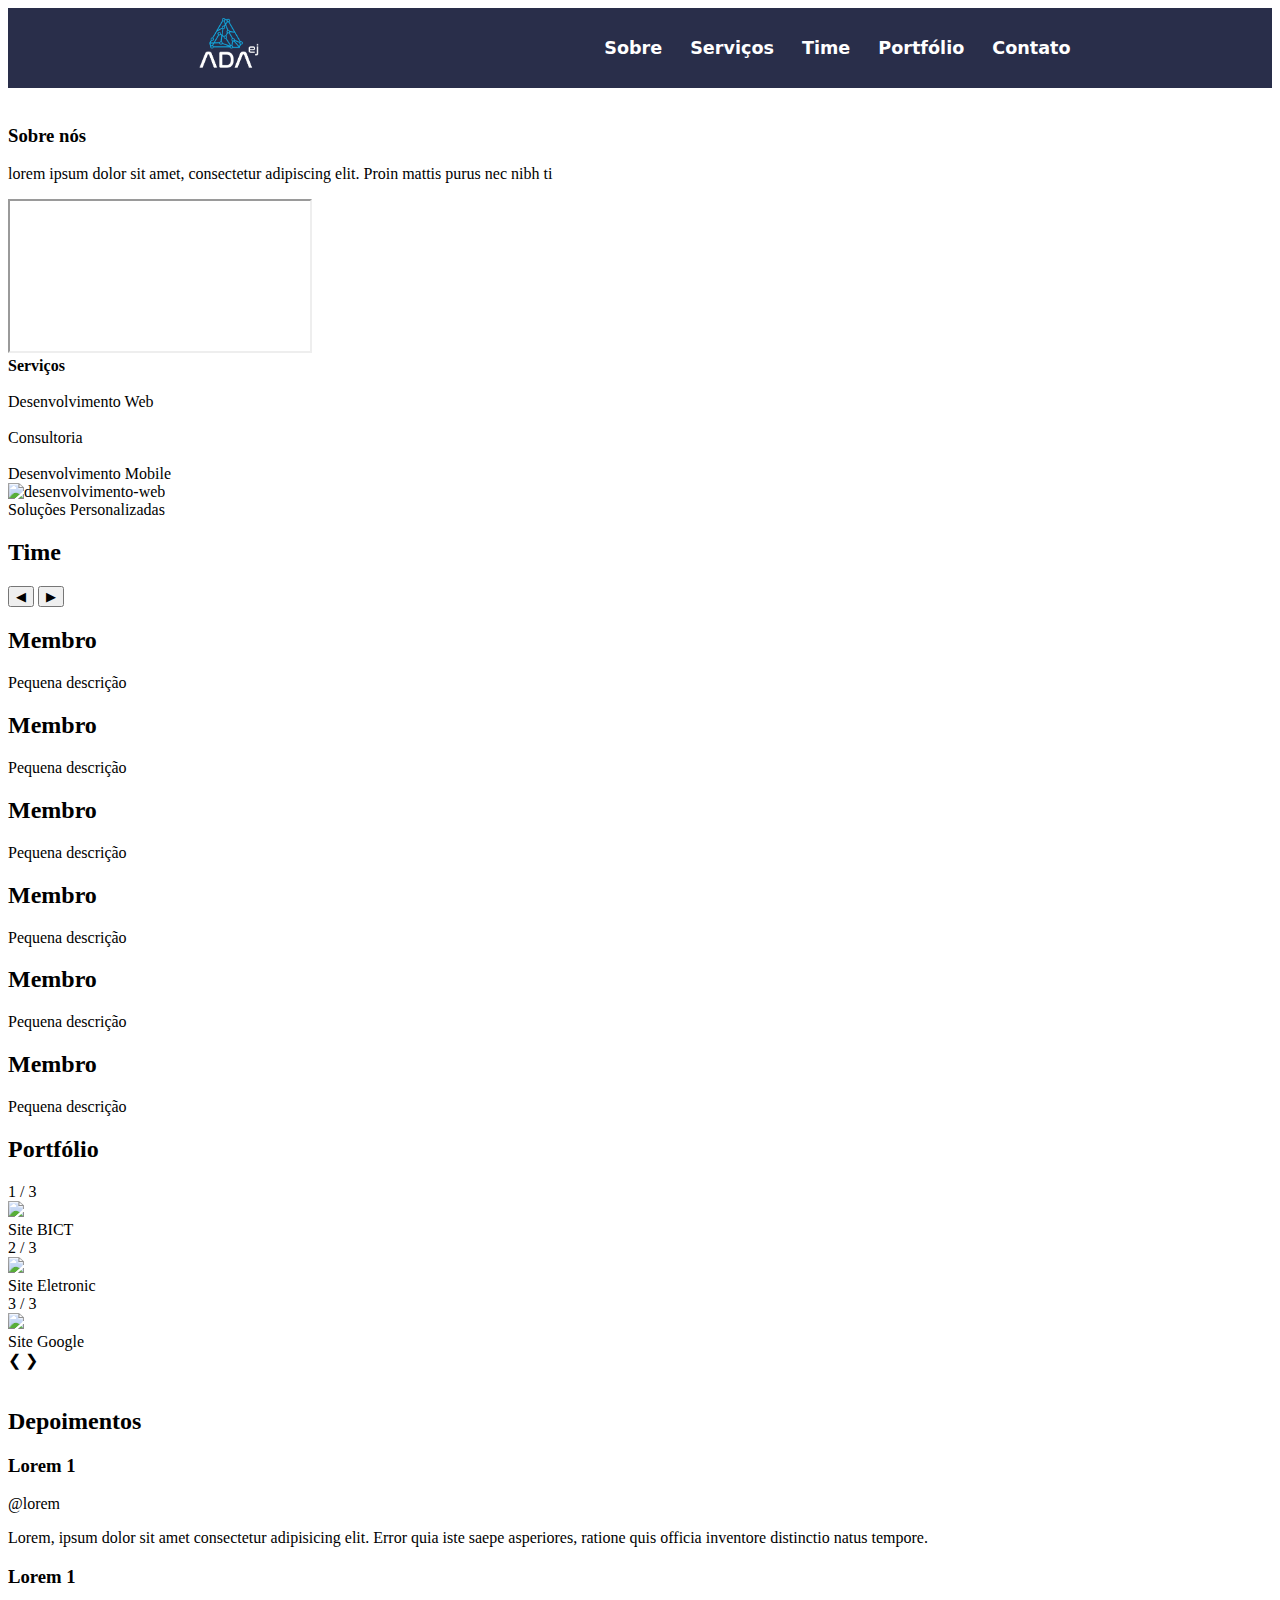
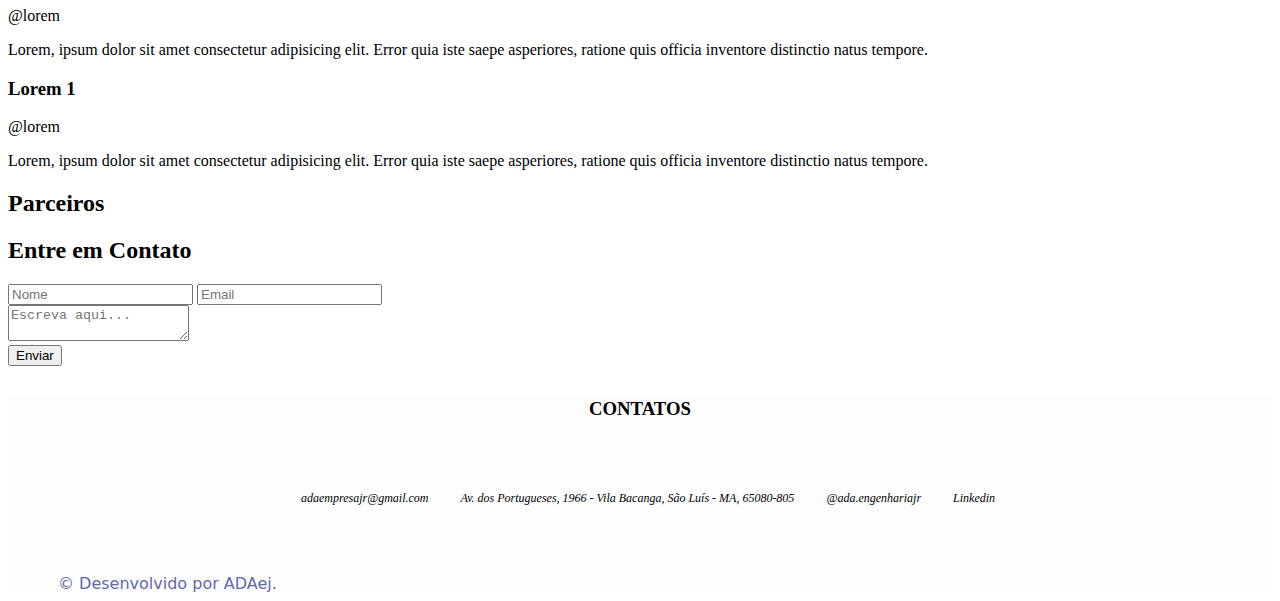
==== commit ef97f668: "atualizando header" ====
--- a/index.html
+++ b/index.html
@@ -15,32 +15,31 @@
     <link rel="stylesheet" href="./src/css/contact_us.css">
     <link rel="stylesheet" href="./src/css/footer.css">
     <link rel="stylesheet" href="./src/css/global.css">
-    
+    <link rel="icon" href="./src/icon/Marca_FundoComum_icon.ico">
 </head>
 
 <body>
     <header>
-        <nav>
-          <a class="logo" href="/">LOGO</a>
-
-          <div class="mobile-menu">
-            <div class="line1"></div>
-            <div class="line2"></div>
-            <div class="line3"></div>
-          </div>
-          
-          <ul class="nav-list">
-            <li><a href="#Sobre">Sobre</a></li>
-            <li><a href="#Servicos">Serviços</a></li>
-            <li><a href="#Quem">Quem Somos</a></li>
-            <li><a href="#Depoimentos">Depoimentos</a></li>
-            <li><a href="#Contato">Contato</a></li>
-          </ul>
+        <div id="logo">
+            <img src="src/img/Marca_fundo_escuro_PNG.png" alt="logo da ada">
+        </div>
+
+        <nav id='nav-bar'>
+            <button id="btn-mobile">
+                <span id="hamburguer"></span>
+            </button>
+            <ul id="menu">
+                <li><a href="#Sobre" onclick="handleclickMenu(this)">Sobre</a></li>
+                <li><a href="#Servicos"  onclick="handleclickMenu(this)">Serviços</a></li>
+                <li><a href="#Time"  onclick="handleclickMenu(this)">Time</a></li>
+                <li><a href="#Portfolio" onclick="handleclickMenu(this)">Portfólio</a></li>
+                <li><a href="#Contato" onclick="handleclickMenu(this)">Contato</a></li>
+            </ul>
         </nav>
     </header>
 
     <section>
-        <div class="container-tela-principal">
+        <div class="container-tela-principal" id = "id-container-tela-principal">
             <img class="image-tela-principal" src="./src/img/tela_principal.png" alt="">
             <div class="text-tela-principal">
                 <span id="changingText"></span>
@@ -49,7 +48,7 @@
         </div>
     </section>
 
-    <section>
+    <section id="Sobre">
         <div class="container-sobrenos">   
             <div class="txt-sobrenos">
                 <h3 class="title">Sobre nós</h3>
@@ -61,7 +60,7 @@
         </div>
     </section>
 
-    <section>
+    <section id="Servicos">
         <div class="title-servicos">
             <b>Serviços</b>
         </div>
@@ -85,7 +84,7 @@
         </div>
     </section>
 
-    <section class="page_time">
+    <section class="page_time" id="Time">
         <h2 class="title_time">Time</h2>
 
         <div class="container_time">
@@ -128,7 +127,7 @@
         </div>
     </section>
 
-    <section>
+    <section id="Portfolio">
         <div class="slideshow-container">
             <h2 class="titulo">Portfólio</h2>
             <div class="mySlides fade">
@@ -162,9 +161,9 @@
         </div>
     </section>
 
-    <section class="page_depoimentos" >
-        
-        <h2 class="title_depoimentos">Depoimentos</h2>
+    <section class="page_depoimentos">
+        
+        <h2 class="title_depoimentos" id = "id-depoimentos">Depoimentos</h2>
         
         <div class="container_depoimentos">
           
@@ -225,7 +224,7 @@
         </div>
     </section>
 
-    <section class="contact">
+    <section class="contact" id="Contato">
         <h2 class="contact-title">Entre em Contato</h2>
         <form class="contact-form">
             <div class="contact-fields">
@@ -251,8 +250,7 @@
         <div class="footer_info">
            
 
-            <a  id ="links_footer" target="_blank" >
-                
+            <a id ="links_footer" target="_blank" href="mailto:adaempresajr@gmail.com">
                 <div class="footer_info_item ">
                     
                     <img id="imga" src="https://img.icons8.com/?size=26&id=499&format=png" alt="">
--- a/src/css/navbar.css
+++ b/src/css/navbar.css
@@ -1,116 +1,159 @@
-html {
-  scroll-behavior: smooth;
-}
-
-a {
-  color: #fff; 
-  text-decoration: none;
-  transition: 0.3s;
-}
-
-a:hover {
-  opacity: 0.7;
-}
-
-.logo {
-  font-size: 24px;
-  text-transform: uppercase;
-  letter-spacing: 4px;
-}
 
 header {
   position: sticky;
   top: 0px;
+  width: 100%;
+  z-index: 1000; /*Faz com que barra de navegação apareça sobre o conteúdo */
+  box-sizing: border-box;
+  padding: 1.5rem;
+  height: 80px;
+
+  display: flex;
+  justify-content:space-around;
+  align-items: center;
+
+
+  background-color:  #292e4a;
+  color: white;
 }
 
-
-nav {
-  display: flex;
-  justify-content: space-around;
-  align-items: center;
-  font-family: system-ui, -apple-system, Helvetica, Arial, sans-serif;
-  background: #292e4a;
-  height: 8vh;
+#logo {
+  width: 60px;
 }
 
-main {
-  background: url("bg.jpg") no-repeat center center;
-  background-size: cover;
-  height: 92vh;
+#logo img {
+  width: 100%;
 }
 
-.nav-list {
+#menu {
+  display: flex;
+  align-items: center; 
+  gap: 8px;
+
   list-style: none;
-  display: flex;
+  margin: 0;
+  padding: 0;
 }
 
-.nav-list li {
-  letter-spacing: 3px;
-  margin-left: 32px;
+#menu a {
+  text-decoration: none;
+  color: white;
+  font-family: system-ui, -apple-system, Helvetica, Arial, sans-serif;
+  font-size: 1.1rem;
+  display: block;
+  padding: 10px;
+  transition: 0.6s;
+  font-weight: bold;
+
+  text-transform: capitalize;
 }
 
-.mobile-menu {
-  display: none;
-  cursor: pointer;
+#menu a:hover {
+  color: rgb(160, 160, 160);
 }
 
-.mobile-menu div {
-  width: 32px;
-  height: 2px;
-  background: #fff;
-  margin: 8px;
-  transition: 0.3s;
+#btn-mobile {
+  display: none;
 }
 
-@media (max-width: 999px) {
-  body {
-    overflow-x: hidden;
+@media (max-width: 600px) {
+
+  header {
+      justify-content: space-between;
   }
-  .nav-list {
-    position: absolute;
-    top: 8vh;
-    right: 0;
-    width: 50vw;
-    height: 92vh;
-    background: #292e4a;
-    flex-direction: column;
-    align-items: center;
-    justify-content: space-around;
-    transform: translateX(100%);
-    transition: transform 0.3s ease-in;
+
+  #btn-mobile {
+      display: flex;
+      gap: 10px;
+      padding: 0.5rem 1rem;
+      font-size: 1rem;
+      background-color: #ffffff00;
+      border: 1px solid white;
+      border-radius: 4px;
+
+      color: white;
+      font-weight: bold;
+      transition: 0.3s;
   }
-  .nav-list li {
-    margin-left: 0;
-    opacity: 0;
+
+  #btn-mobile:hover {
+      background-color: white;
+      color: #292e4a;
   }
-  .mobile-menu {
-    display: block;
+
+
+  #nav-bar.active-menu #btn-mobile {
+      background-color: white;
+      color: #292e4a;
+  }
+  
+  #hamburguer {
+      display: inline-block;
+      width: 20px;
+      border-top: 2px solid;
+
+     
+  }
+
+  #hamburguer::after, #hamburguer::before {
+      content: '';
+      display: block;
+      width: 20px;
+      height: 2px;
+      background-color: currentColor;
+      margin-top: 5px;
+      position: relative;
+
+      transition: 0.3s;
+  }
+
+  #nav-bar.active-menu #hamburguer {
+      border-top-color: transparent;
+  }
+
+  #nav-bar.active-menu #hamburguer::after {
+      transform: rotate(135deg);
+      top: -7px;
+  }
+  #nav-bar.active-menu #hamburguer::before {
+      transform: rotate(-135deg);
+      
+  }
+
+
+  #menu {
+      display: block;
+      align-items: flex-start;
+      background-color: #292e4a;
+
+      position: absolute;
+      top: 70px;
+      left: 0px;
+      width: 100%;
+      z-index: 999;
+        
+      visibility: hidden;
+      overflow-y: hidden;
+      transition: 0.6s;
+      height: 0px;
+  }
+
+  #nav-bar.active-menu #menu {
+      
+      visibility: visible;
+      height: calc(100vh - 80px); 
+  }
+
+  #menu a {
+      padding: 20px;
+      border-bottom: 1px solid gray;
+      font-weight: bold;
+      transition: 0.6s;
+      
+      
+  }
+  #menu a:hover {
+      background-color: #1c1f33;
+    
   }
 }
-
-.nav-list.active {
-  transform: translateX(0);
-}
-
-@keyframes navLinkFade {
-  from {
-    opacity: 0;
-    transform: translateX(50px);
-  }
-  to {
-    opacity: 1;
-    transform: translateX(0);
-  }
-}
-
-.mobile-menu.active .line1 {
-  transform: rotate(-45deg) translate(-8px, 8px);
-}
-
-.mobile-menu.active .line2 {
-  opacity: 0;
-}
-
-.mobile-menu.active .line3 {
-  transform: rotate(45deg) translate(-5px, -7px);
-}
--- a/src/css/footer.css
+++ b/src/css/footer.css
@@ -6,7 +6,7 @@
 
 }
 .footer_info{
-	display: grid;
+	display: flex;
 	justify-content: center;
 	padding: 2rem;
 	
@@ -23,12 +23,13 @@
 	font-size: 12px;
 	margin-left: 1rem;
 	justify-content: center;
-
-
 }
 
 #links_footer{
 	color: black;
+	text-decoration: none;
+	font-style: italic;
+	
 }
 
 .title_contatos{
@@ -46,3 +47,13 @@
 	font-family: system-ui, -apple-system, Helvetica, Arial, sans-serif;
 }
 
+#endereco {
+	width: 200px
+}
+
+@media(max-width: 600px) {
+  .footer_info {
+      display: grid;
+			grid-template-columns: 1fr;
+  }
+}